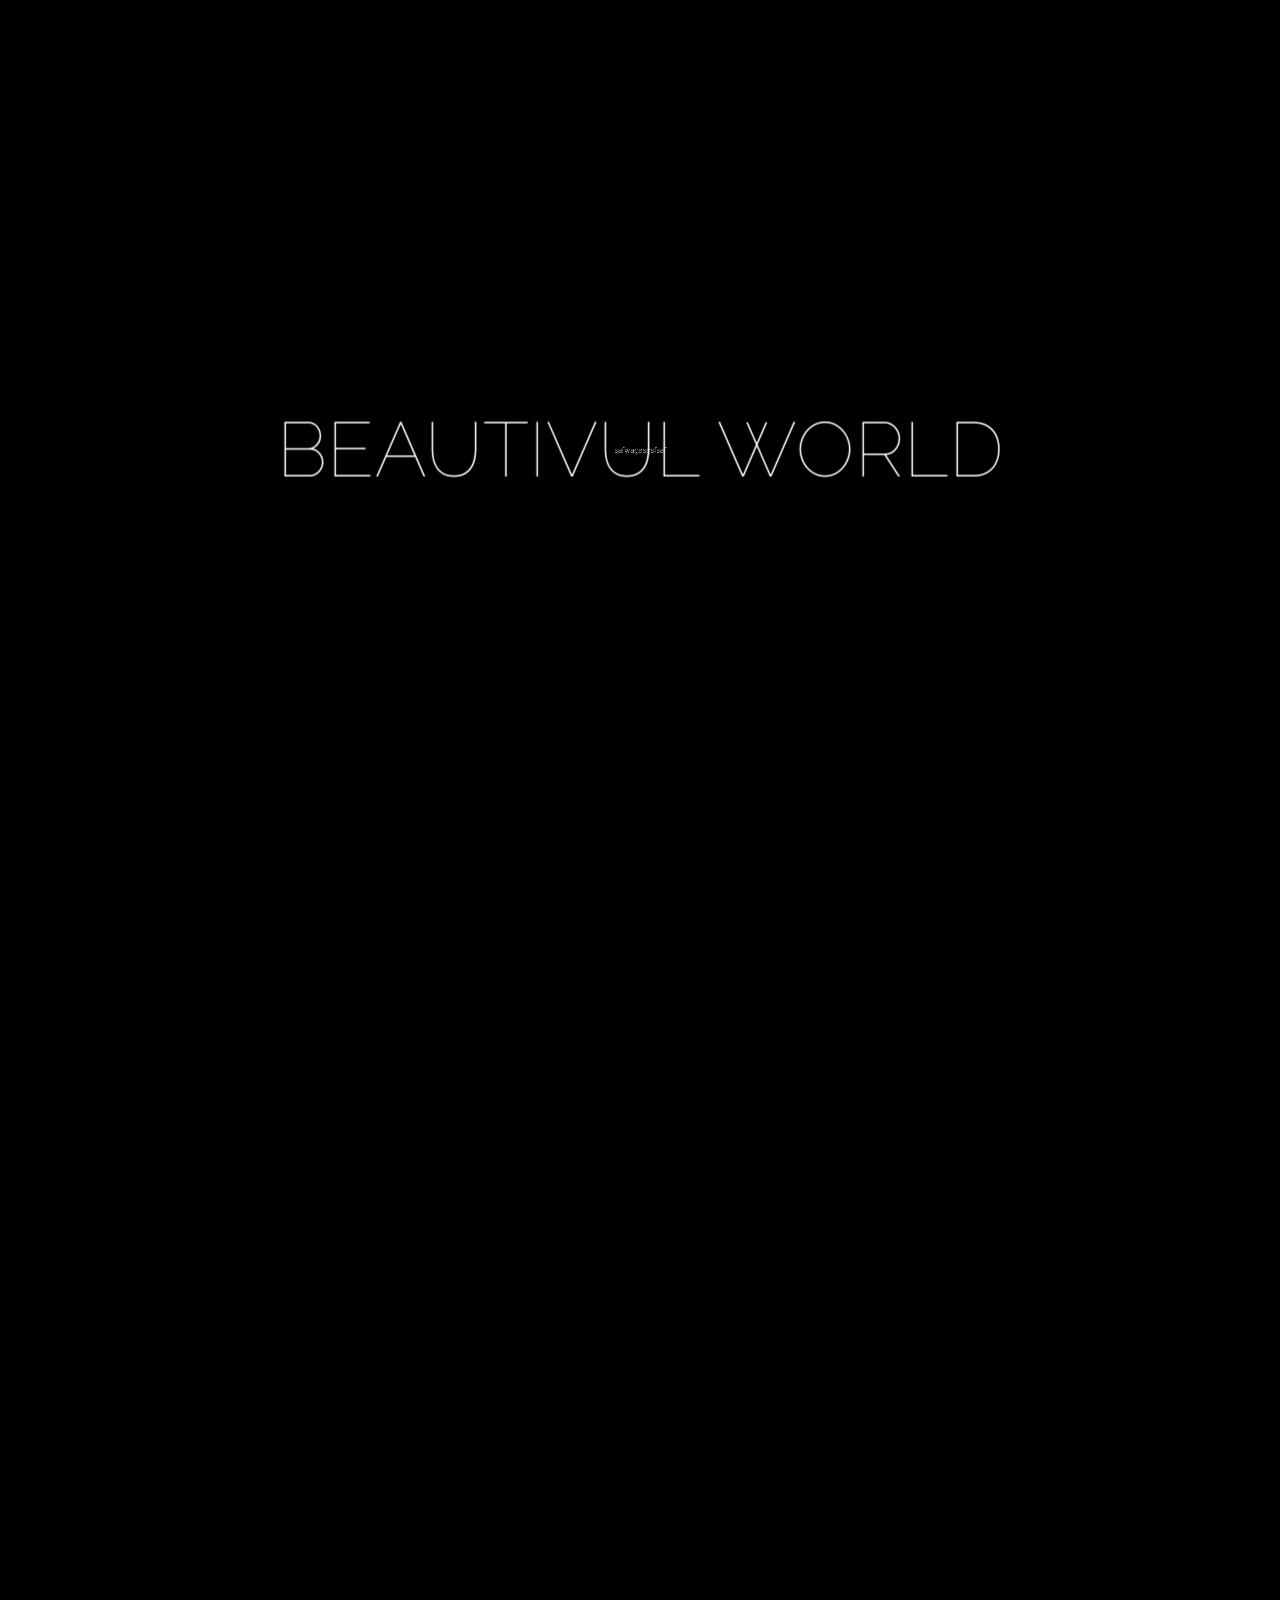
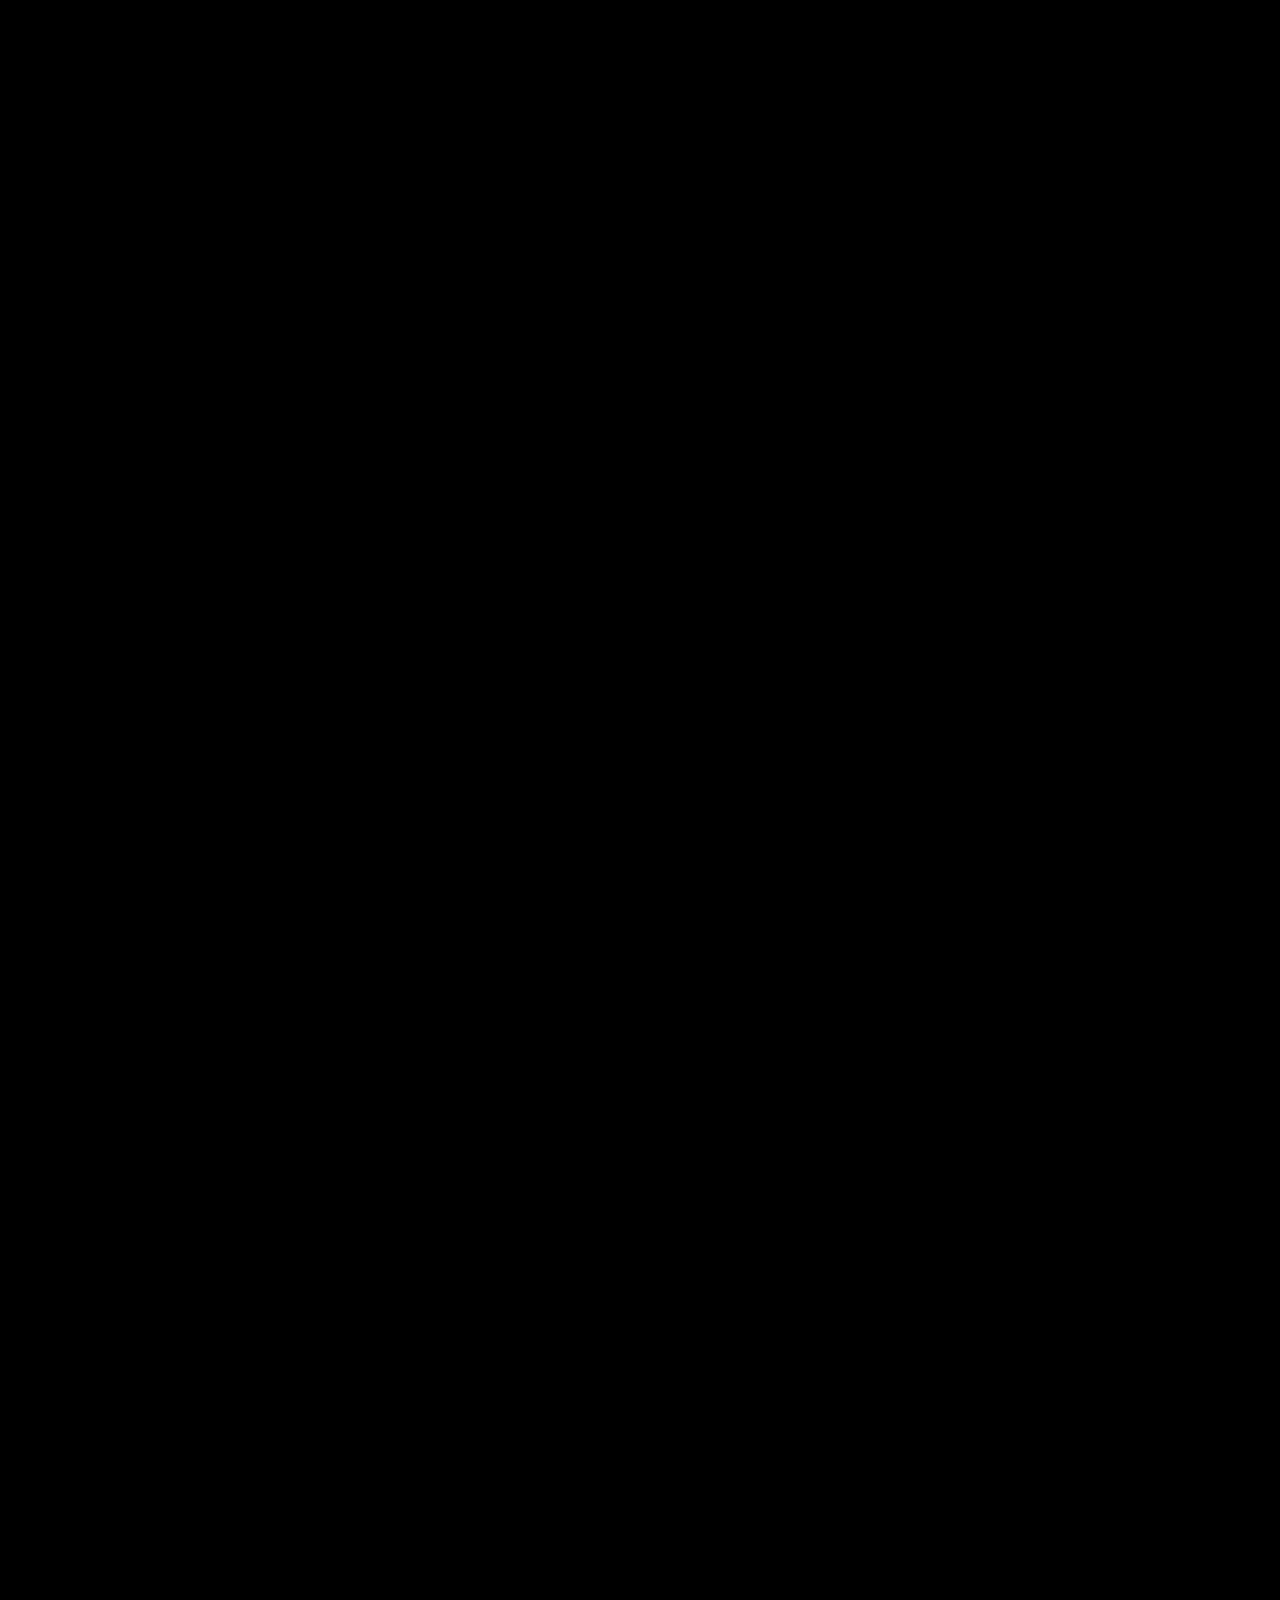
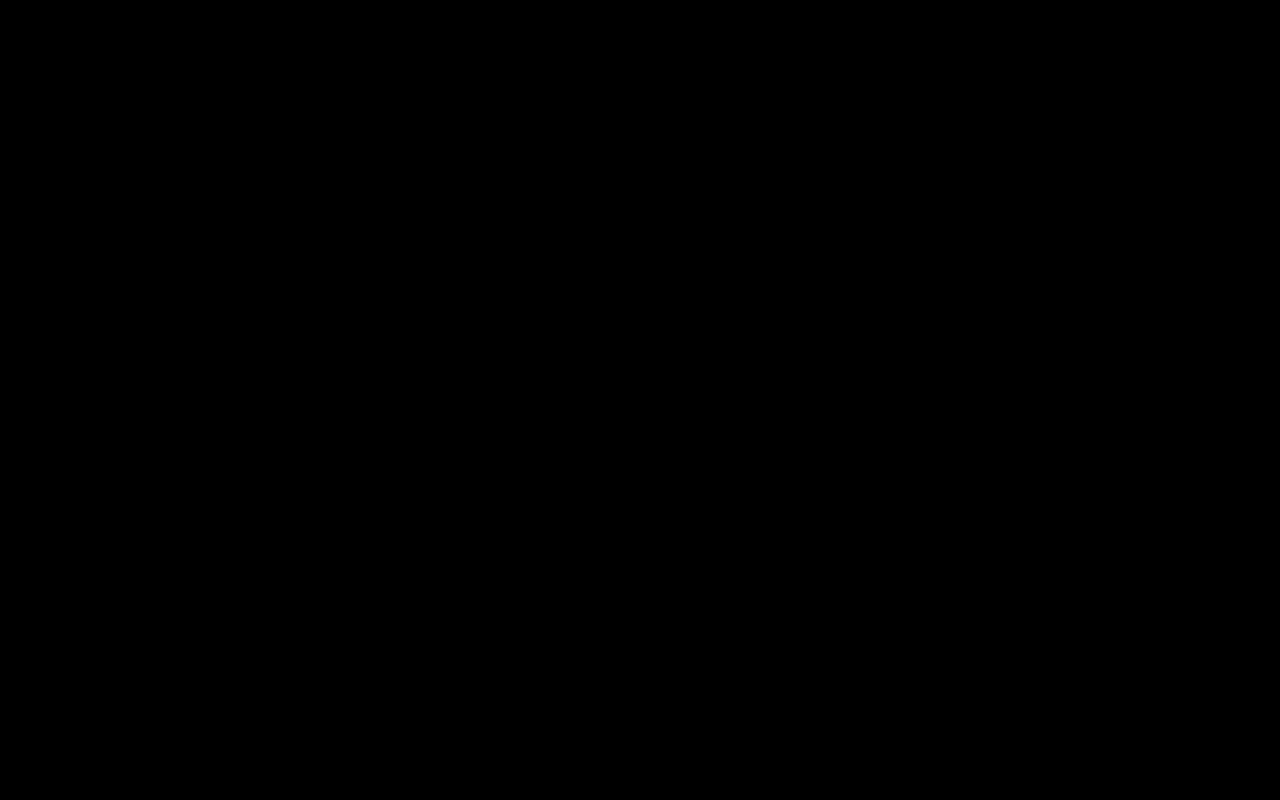
==== index.html @ 1deb2e19 "add" ====
<!doctype html>
<html lang="en">
  <head>
    <meta charset="UTF-8" />
    <meta name="viewport" content="width=device-width, initial-scale=1.0" />
    <title>Document</title>
    <link rel="stylesheet" href="/css/style.css" />
    <script src="/js/index.js" defer></script>
  </head>
  <body>
    <div class="container">
      <section class="gallery">
        <div class="frame">
          <div class="frame_content">
            <h2>Beautivul World</h2>
          </div>
        </div>
        <div class="frame">
          <div class="frame_content">
           <div class="frame_media frame-media_left" style="background-image: url(images/1.jpg)"></div>
          </div>
        </div>
        <div class="frame">safwagasgsfsaf</div>
      </section>
    </div>
  </body>
</html>
---- css/style.css ----
* {
  margin: 0;
  padding: 0;
  box-sizing: border-box;
}

:root {
  --index: calc(1vw + 1vh);
  --gatter: 30px;
  --side-small: 26px;
  --sizebig: 36px;
  --depth: 4000px;
  --transition: 0.75s cubic-bezier(0.075, 0.5, 0, 1);
}
h1,
h2,
h3,
h4 {
  font-weight: 100;
  text-transform: uppercase;
}
@font-face {
  font-family: raleway_c;
  src: url(../fonts/raleway-v22-cyrillic-300.woff2);
  font-weight: 300;
}
@font-face {
  font-family: raleway_c;
  src: url(../fonts/raleway-v22-cyrillic-100.woff2);
  font-weight: 100;
}
body {
  background-color: #000;
  color: white;
  font-size: calc(var(--index) * 0.8);
  font-family: raleway_c, sans-serif;
  line-height: 1.75;
  height: var(--depth);
  font-weight: 300;
}

.container {
  width: 100%;
  height: 100%;
  position: fixed;
  perspective: 1500px;
}

.gallery {
  transform-style: preserve-3d;
  height: 100%;
}

.frame {
  position: absolute;
  display: flex;
  justify-content: center;
  align-items: center;
  width: 100%;
  height: 100%;
  transition: var(--transition) 0.75 ease;
  will-change: transform;
  transform-style: preserve-3d;
}

.frame h2 {
  text-align: center;
  font-size: calc(var(--index) * 3.3);
}

.frame_media {
  position: relative;
  width: calc(var(--index) * var(--side-small));
  height: calc(var(--index) * var(--side-big));
  background-position: center;
  background-size: cover;
}
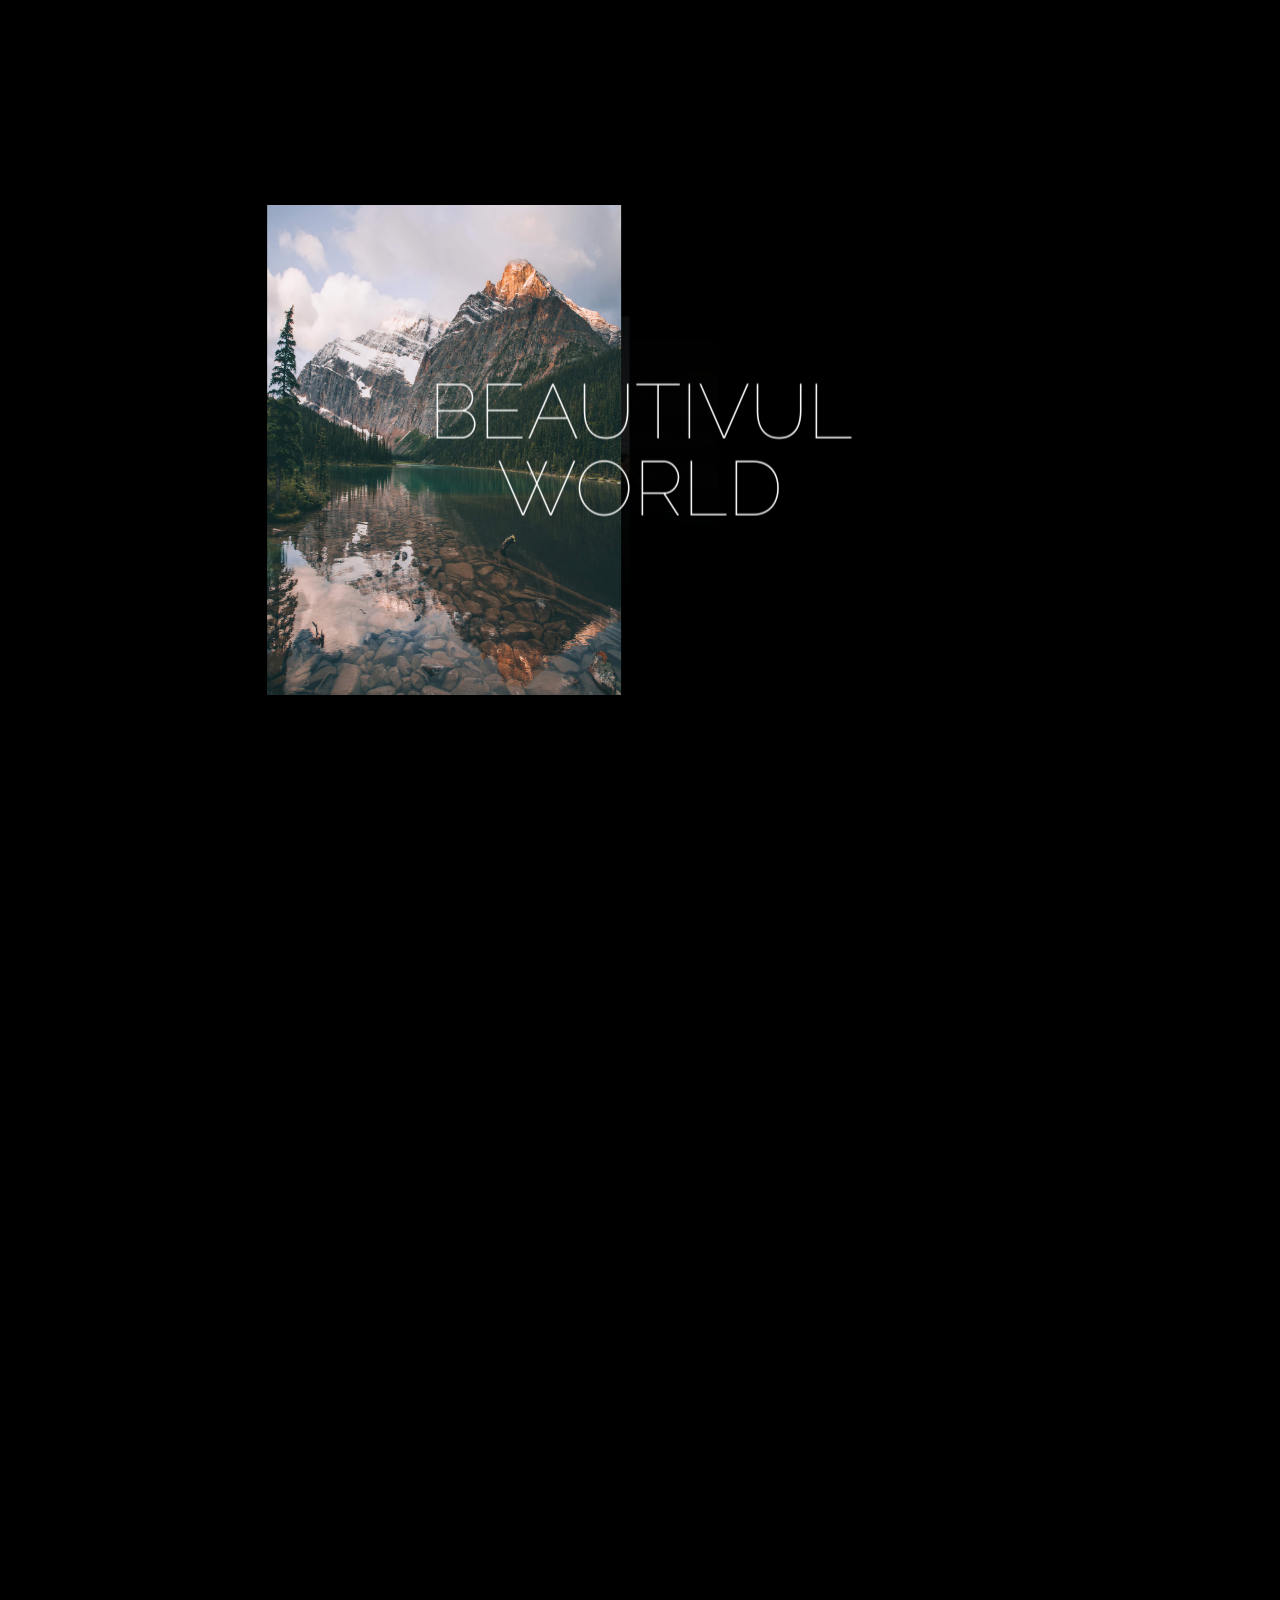
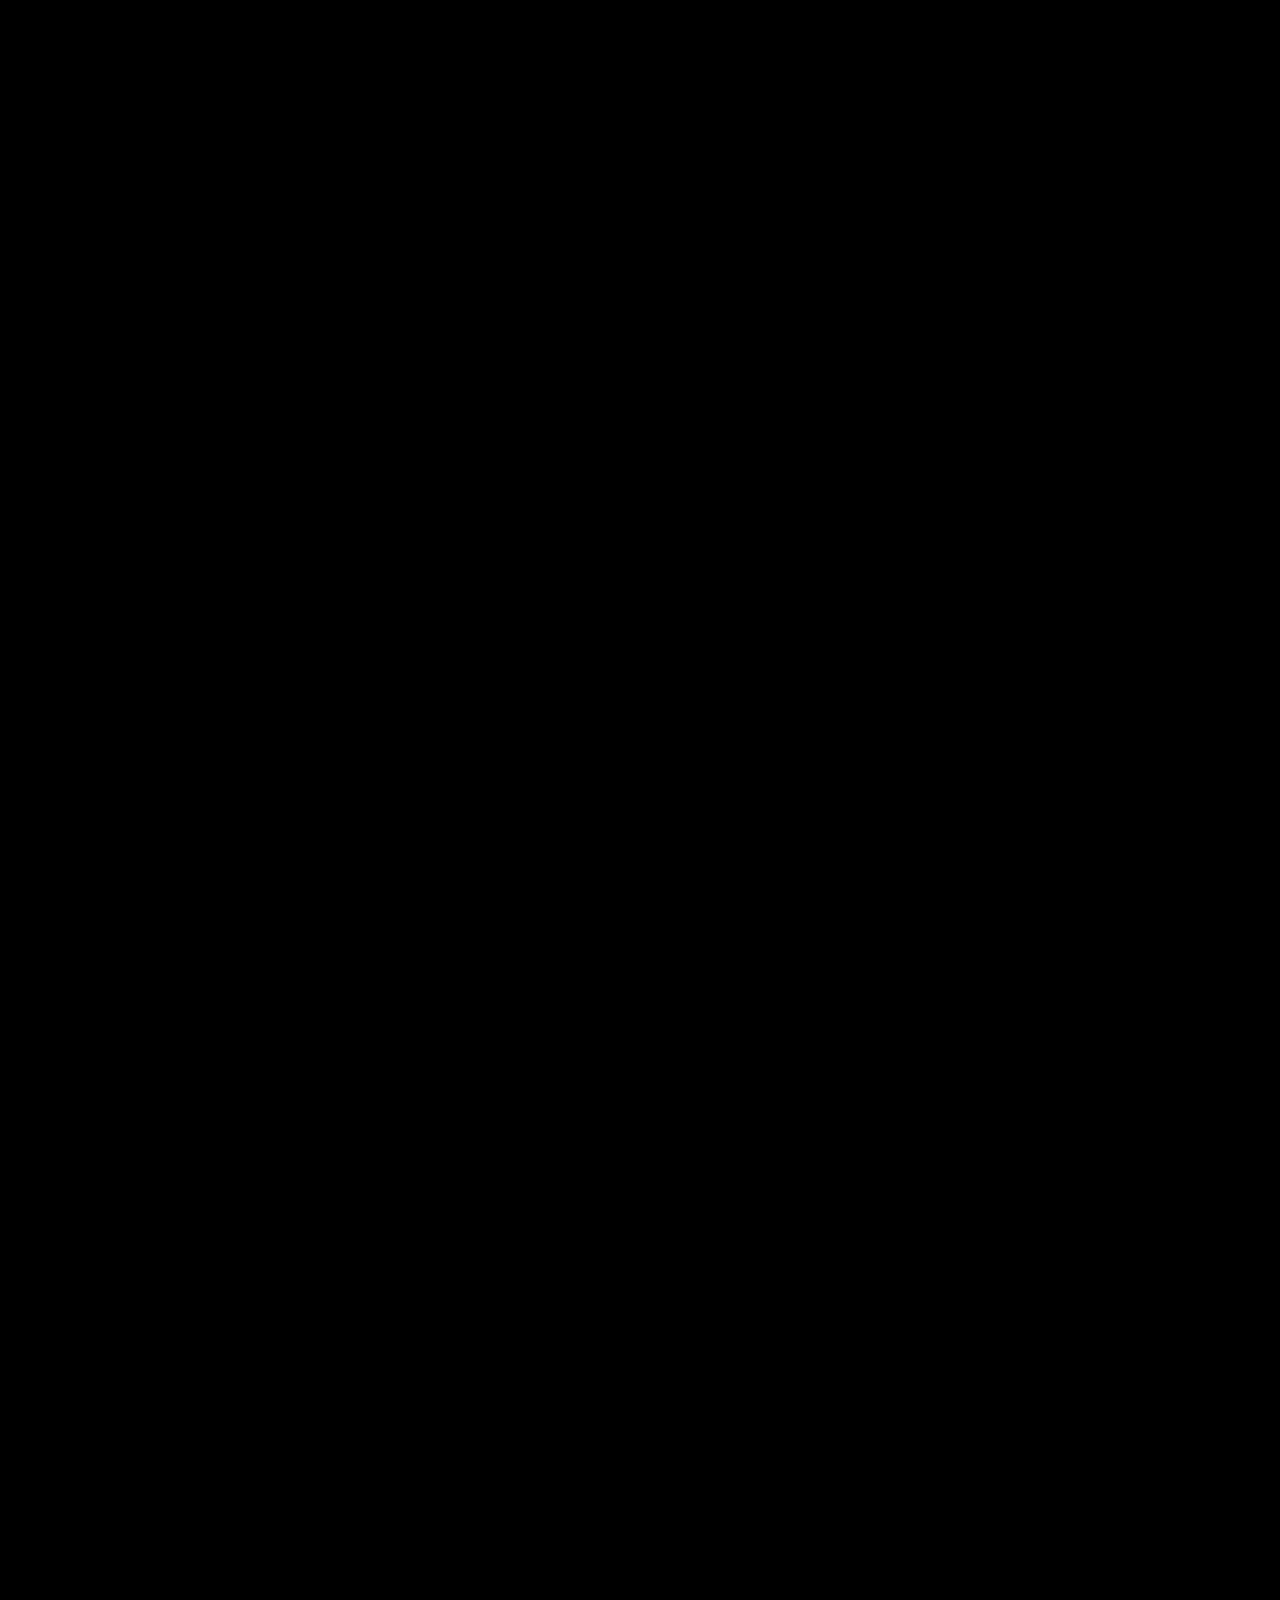
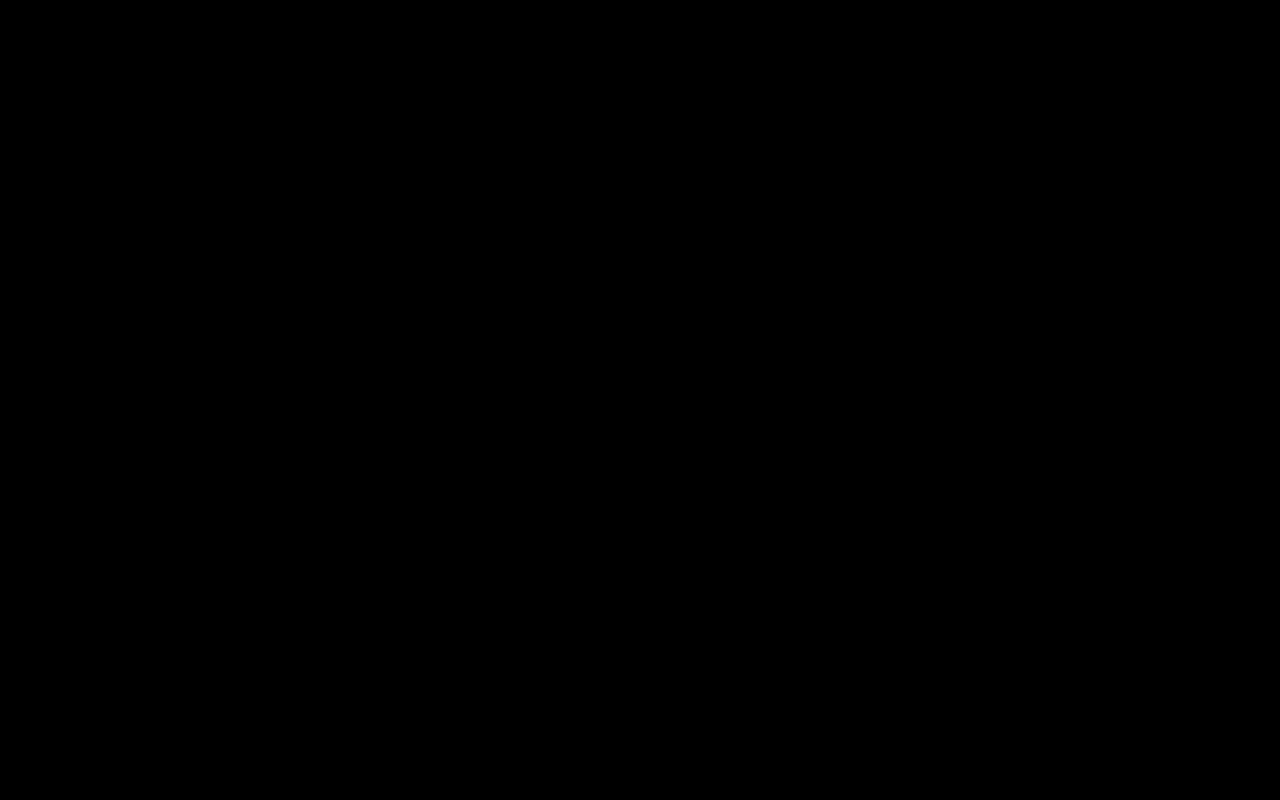
==== commit 72c3fb87: "фвв" ====
--- a/index.html
+++ b/index.html
@@ -17,10 +17,41 @@
         </div>
         <div class="frame">
           <div class="frame_content">
-           <div class="frame_media frame-media_left" style="background-image: url(images/1.jpg)"></div>
+            <div
+              class="frame-media frame-media-left"
+              style="background-image: url(/images/1.jpg)"
+            ></div>
           </div>
         </div>
-        <div class="frame">safwagasgsfsaf</div>
+
+        <div class="frame frame-bg">
+          <div class="frame_content">
+            <video
+              class="frame-media frame-media-right"
+              src="media/video_optimized.mp4"
+              autoplay
+              loop
+              muted
+            ></video>
+          </div>
+        </div>
+
+        <div class="frame frame-bg">
+          <div class="frame_content">
+            <div
+              class="frame-media frame-media-left"
+              style="background-image: url(/images/2.jpg)"
+            ></div>
+          </div>
+        </div>
+        <div class="frame">
+          <div class="frame_content">
+            <div
+              class="frame-media"
+              style="background-image: url(/images/3.jpg)"
+            ></div>
+          </div>
+        </div>
       </section>
     </div>
   </body>
--- a/css/style.css
+++ b/css/style.css
@@ -6,9 +6,9 @@
 
 :root {
   --index: calc(1vw + 1vh);
-  --gatter: 30px;
-  --side-small: 26px;
-  --sizebig: 36px;
+  --gutter: 30px;
+  --side-small: 26;
+  --side-big: 36;
   --depth: 4000px;
   --transition: 0.75s cubic-bezier(0.075, 0.5, 0, 1);
 }
@@ -52,13 +52,15 @@
 }
 
 .frame {
+  width: 100%;
+  height: 100%;
   position: absolute;
   display: flex;
+  align-items: center;
   justify-content: center;
-  align-items: center;
-  width: 100%;
-  height: 100%;
-  transition: var(--transition) 0.75 ease;
+  transition:
+    var(--transition),
+    opacity 0.75s ease;
   will-change: transform;
   transform-style: preserve-3d;
 }
@@ -66,12 +68,36 @@
 .frame h2 {
   text-align: center;
   font-size: calc(var(--index) * 3.3);
+  width: min-content;
+  line-height: 1;
 }
 
-.frame_media {
+.frame-media {
   position: relative;
   width: calc(var(--index) * var(--side-small));
   height: calc(var(--index) * var(--side-big));
   background-position: center;
   background-size: cover;
 }
+
+.frame-media-left {
+  right: calc(var(--side-small) / 2 * var(--index) + var(--gutter));
+}
+
+.frame-media-right {
+  left: calc(var(--side-small) / 2 * var(--index) + var(--gutter));
+}
+
+video.frame-media {
+  width: calc(var(--index) * var(--side-big));
+  height: calc(var(--index) * var(--side-small));
+}
+video.frame-media-right {
+  left: calc(var(--side-big) / 2 * var(--index) + var(--gutter));
+}
+video.frame-media-left {
+  right: calc(var(--side-big) / 2 * var(--index) + var(--gutter));
+}
+.frame-bg {
+  background-color: rgb(0 0 0 / 0.9);
+}
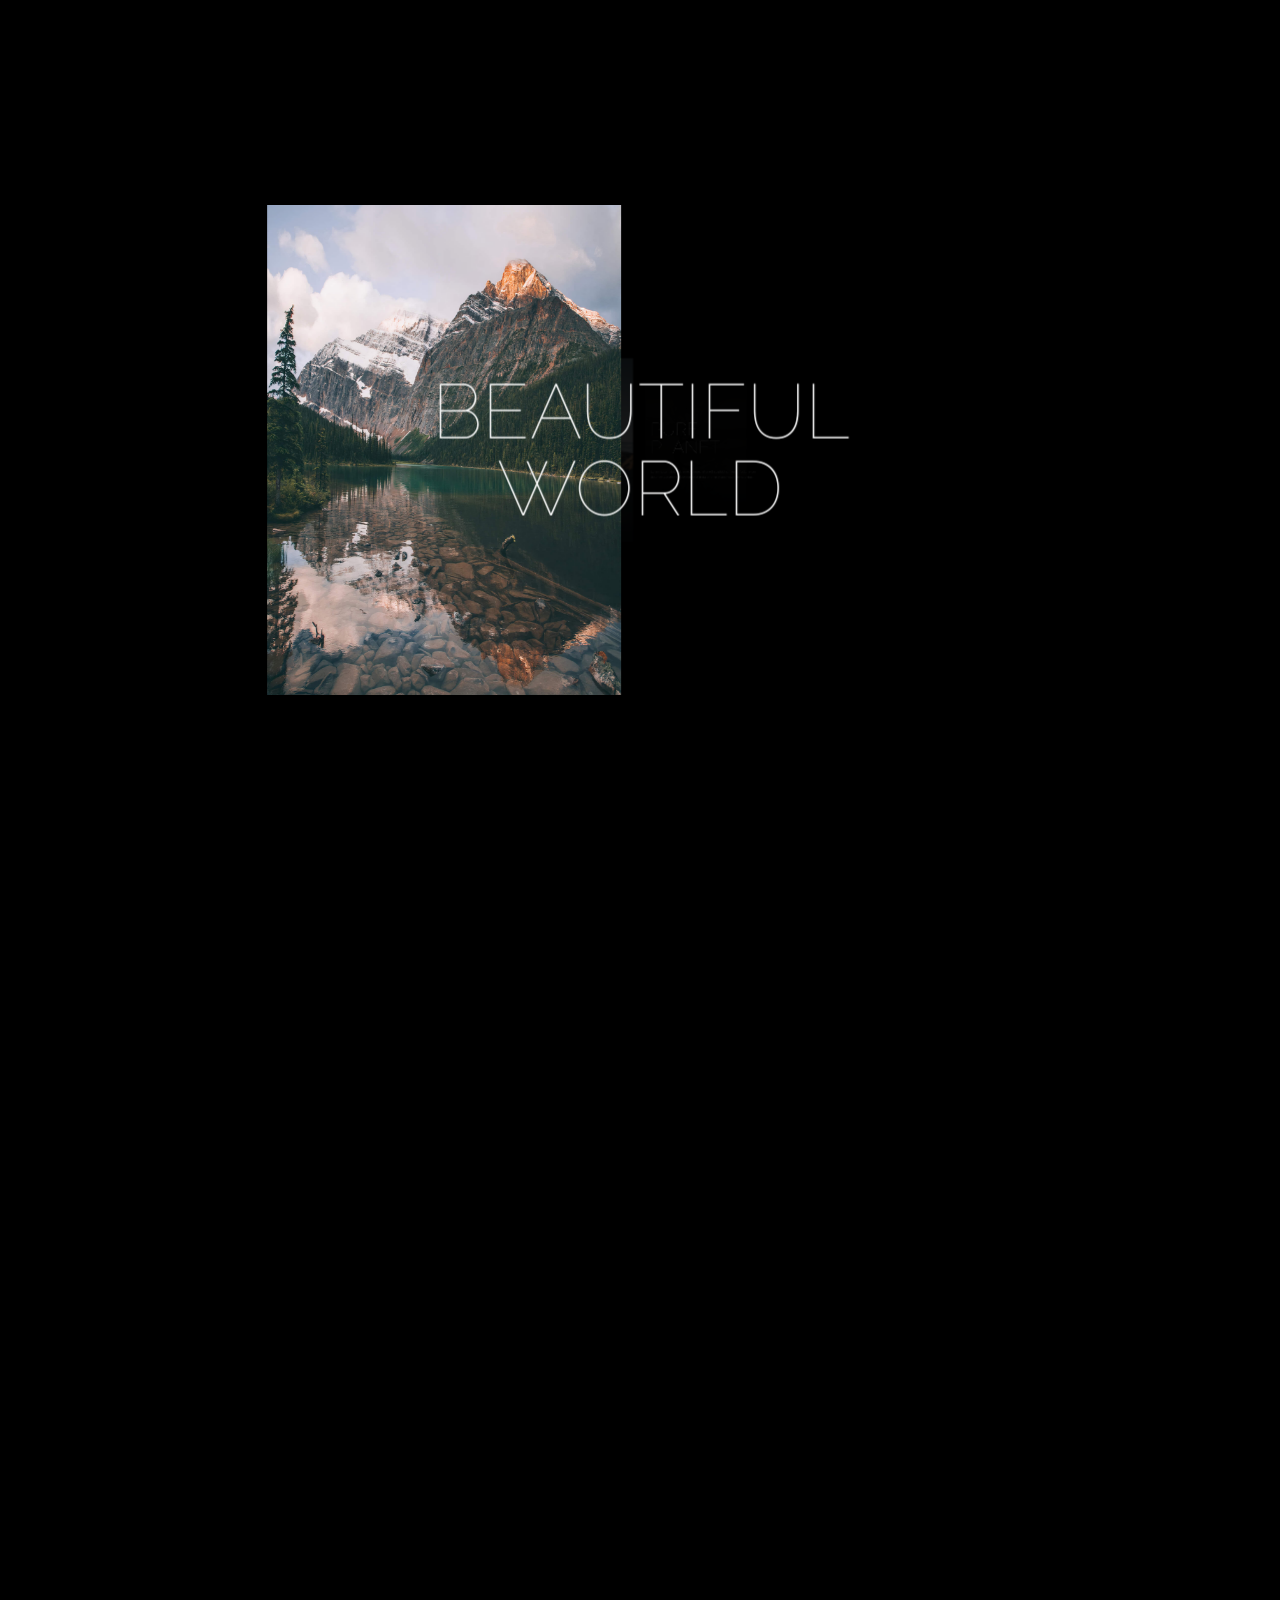
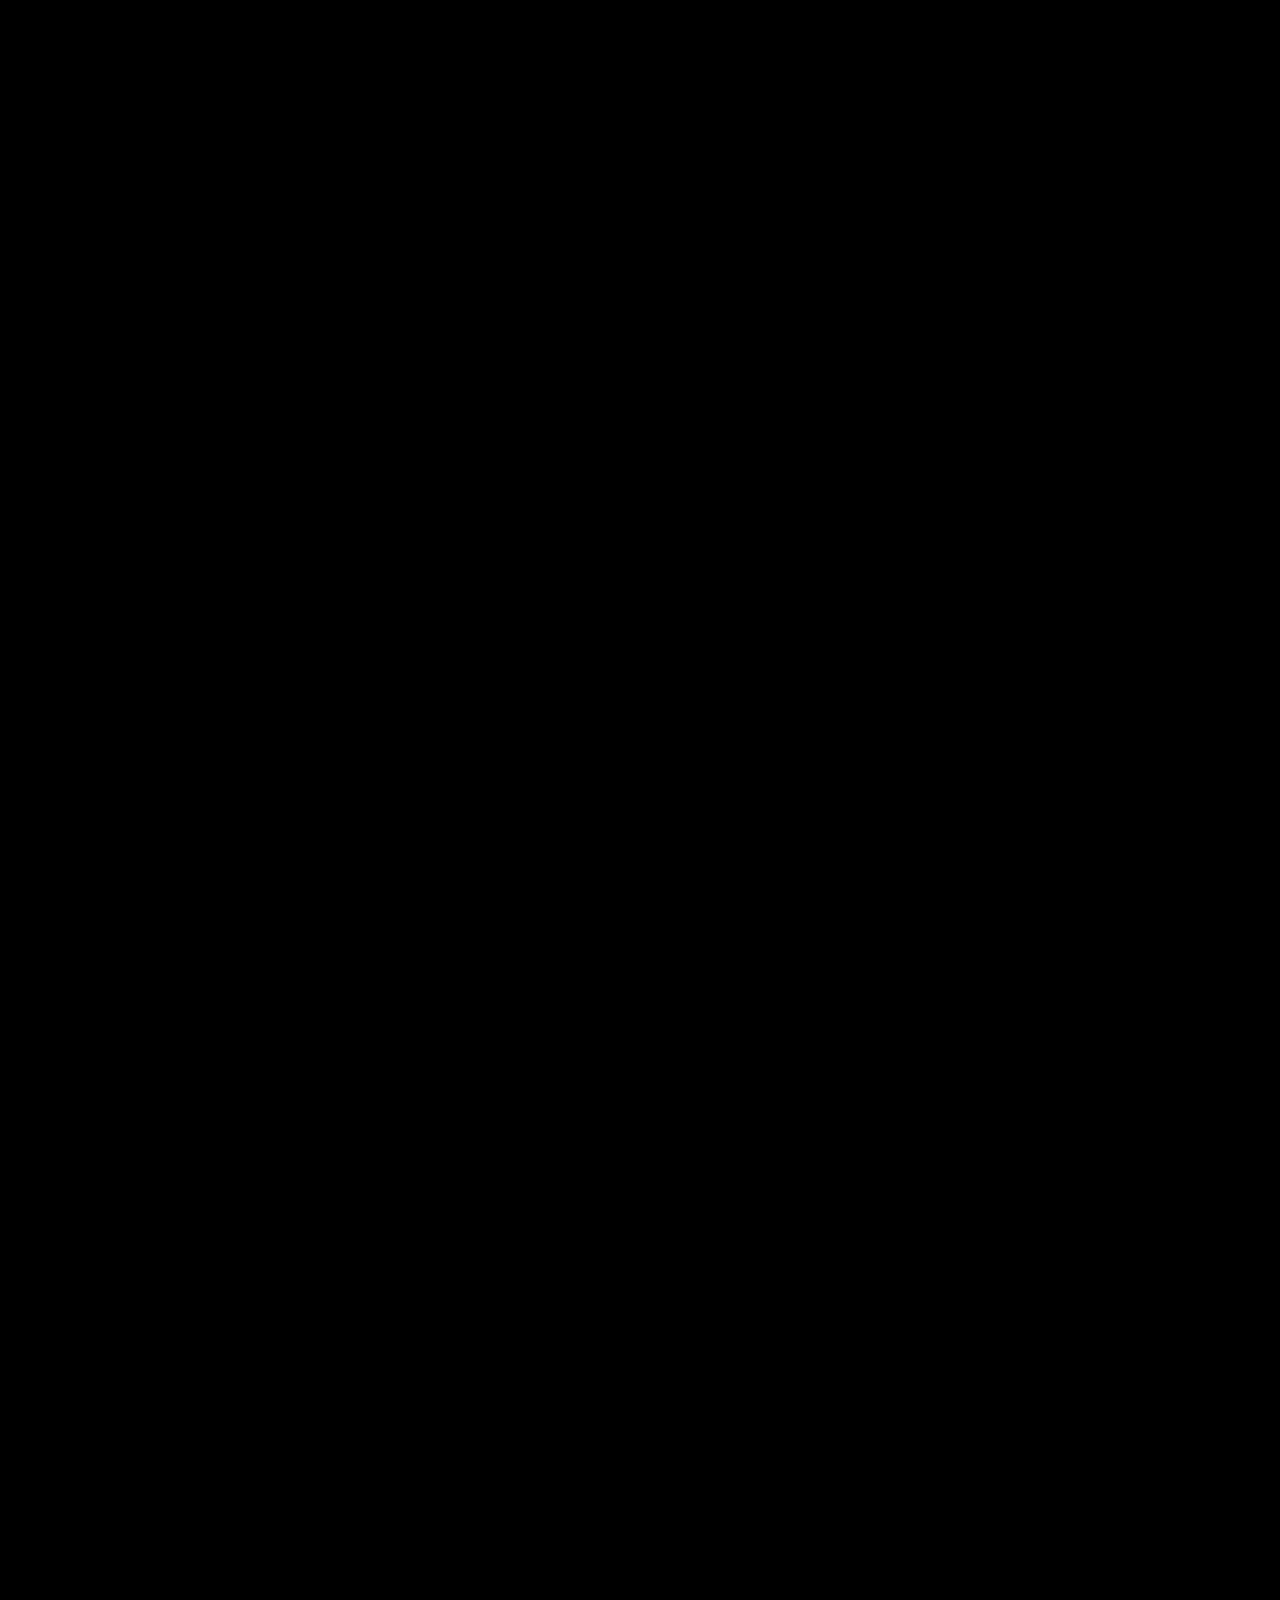
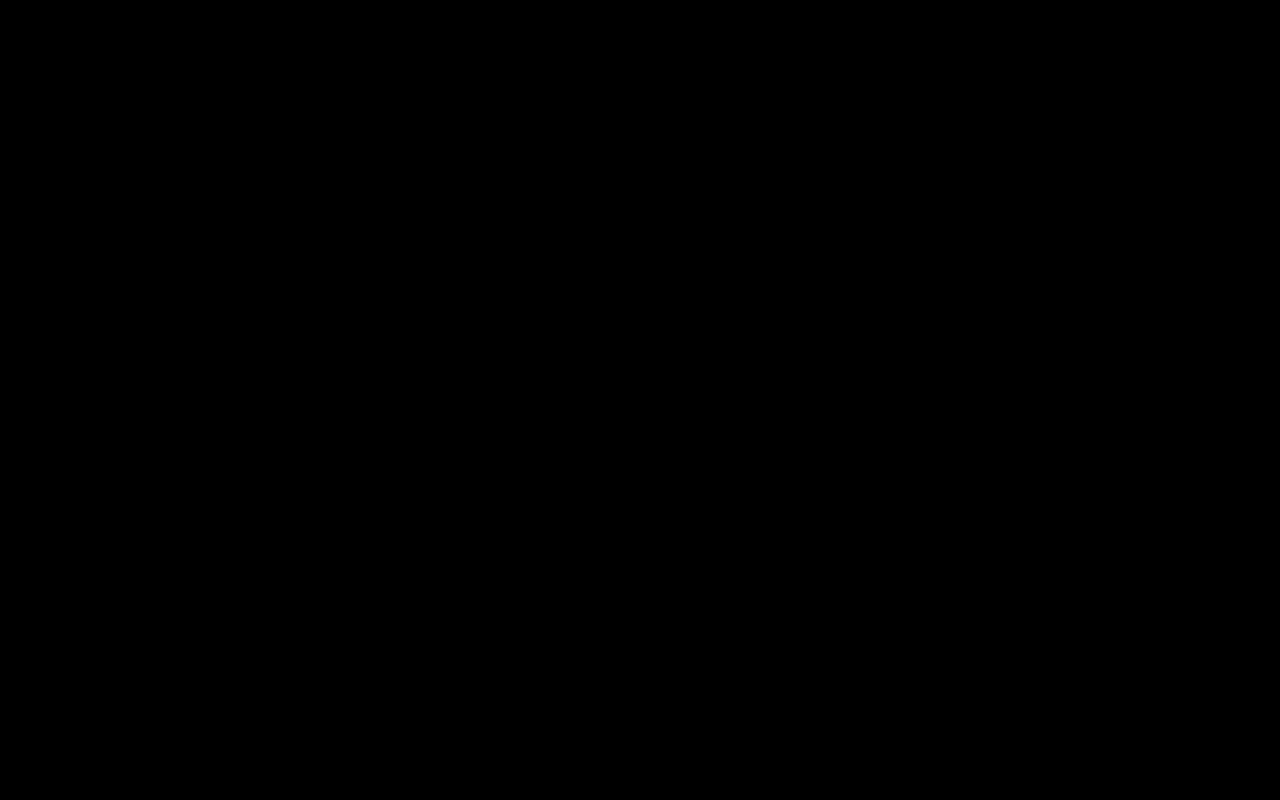
==== commit 34b3d46e: "add" ====
--- a/index.html
+++ b/index.html
@@ -11,21 +11,22 @@
     <div class="container">
       <section class="gallery">
         <div class="frame">
-          <div class="frame_content">
-            <h2>Beautivul World</h2>
+          <div class="frame-content">
+            <h2>Beautiful World</h2>
           </div>
         </div>
+
         <div class="frame">
-          <div class="frame_content">
+          <div class="frame-content">
             <div
               class="frame-media frame-media-left"
-              style="background-image: url(/images/1.jpg)"
+              style="background-image: url(images/1.jpg)"
             ></div>
           </div>
         </div>
 
         <div class="frame frame-bg">
-          <div class="frame_content">
+          <div class="frame-content">
             <video
               class="frame-media frame-media-right"
               src="media/video_optimized.mp4"
@@ -36,21 +37,102 @@
           </div>
         </div>
 
+        <div class="frame"></div>
+
+        <div class="frame">
+          <div class="frame-content text-right">
+            <h3>Pure planet</h3>
+            <p>
+              Lorem ipsum dolor sit amet, consectetur elit adipisicing. Nemo
+              fugit, rerum dolorem assumenda consequatur dicta error iure
+              laboriosam temporibus.
+            </p>
+          </div>
+        </div>
+
         <div class="frame frame-bg">
-          <div class="frame_content">
+          <div class="frame-content">
             <div
               class="frame-media frame-media-left"
-              style="background-image: url(/images/2.jpg)"
+              style="background-image: url(images/2.jpg)"
             ></div>
           </div>
         </div>
-        <div class="frame">
-          <div class="frame_content">
+
+        <div class="frame"></div>
+
+        <div class="frame frame-bg">
+          <div class="frame-content">
             <div
-              class="frame-media"
-              style="background-image: url(/images/3.jpg)"
+              class="frame-media frame-media-right"
+              style="background-image: url(images/3.jpg)"
             ></div>
           </div>
+        </div>
+
+        <div class="frame"></div>
+
+        <div class="frame">
+          <div class="frame-content text-left">
+            <h3>Ask the Mountains</h3>
+            <p>
+              Lorem ipsum dolor sit amet, consectetur elit. Rerum dolorem
+              assumenda consequatur dicta error iure laboriosam temporibus omnis
+              quae eaque aliquam esse unde accusamus dolores non soluta.
+            </p>
+          </div>
+        </div>
+
+        <div class="frame frame-bg">
+          <div class="frame-content">
+            <div
+              class="frame-media frame-media-right"
+              style="background-image: url(images/4.jpg)"
+            ></div>
+          </div>
+        </div>
+
+        <div class="frame">
+          <div class="frame-content">
+            <video
+              class="frame-media frame-media-left"
+              src="media/video_optimized.mp4"
+              autoplay
+              loop
+              muted
+            ></video>
+          </div>
+        </div>
+
+        <div class="frame"></div>
+        <div class="frame"></div>
+
+        <div class="frame frame-bg">
+          <div class="frame-content">
+            <div
+              class="frame-media frame-media-right"
+              style="background-image: url(images/5.jpg)"
+            ></div>
+          </div>
+        </div>
+
+        <div class="frame frame-bg">
+          <div class="frame-content">
+            <video
+              class="frame-media"
+              src="media/video_optimized.mp4"
+              autoplay
+              loop
+              muted
+            ></video>
+          </div>
+        </div>
+
+        <div class="frame"></div>
+        <div class="frame"></div>
+
+        <div class="frame">
+          <div class="frame-content">© Denis Daniv</div>
         </div>
       </section>
     </div>
--- a/css/style.css
+++ b/css/style.css
@@ -18,6 +18,8 @@
 h4 {
   font-weight: 100;
   text-transform: uppercase;
+  width: min-content;
+  line-height: 1;
 }
 @font-face {
   font-family: raleway_c;
@@ -68,8 +70,6 @@
 .frame h2 {
   text-align: center;
   font-size: calc(var(--index) * 3.3);
-  width: min-content;
-  line-height: 1;
 }
 
 .frame-media {
@@ -101,3 +101,23 @@
 .frame-bg {
   background-color: rgb(0 0 0 / 0.9);
 }
+
+.text-right > * {
+  position: relative;
+  left: 18vw;
+}
+
+.text-left {
+  position: relative;
+  right: 18vw;
+}
+
+.frame h3 {
+  font-size: calc(var(--index) * 3);
+}
+
+.frame p {
+  font-size: calc(var(--index) * 0.5);
+  margin-top: 5vh;
+  max-width: 30vw;
+}
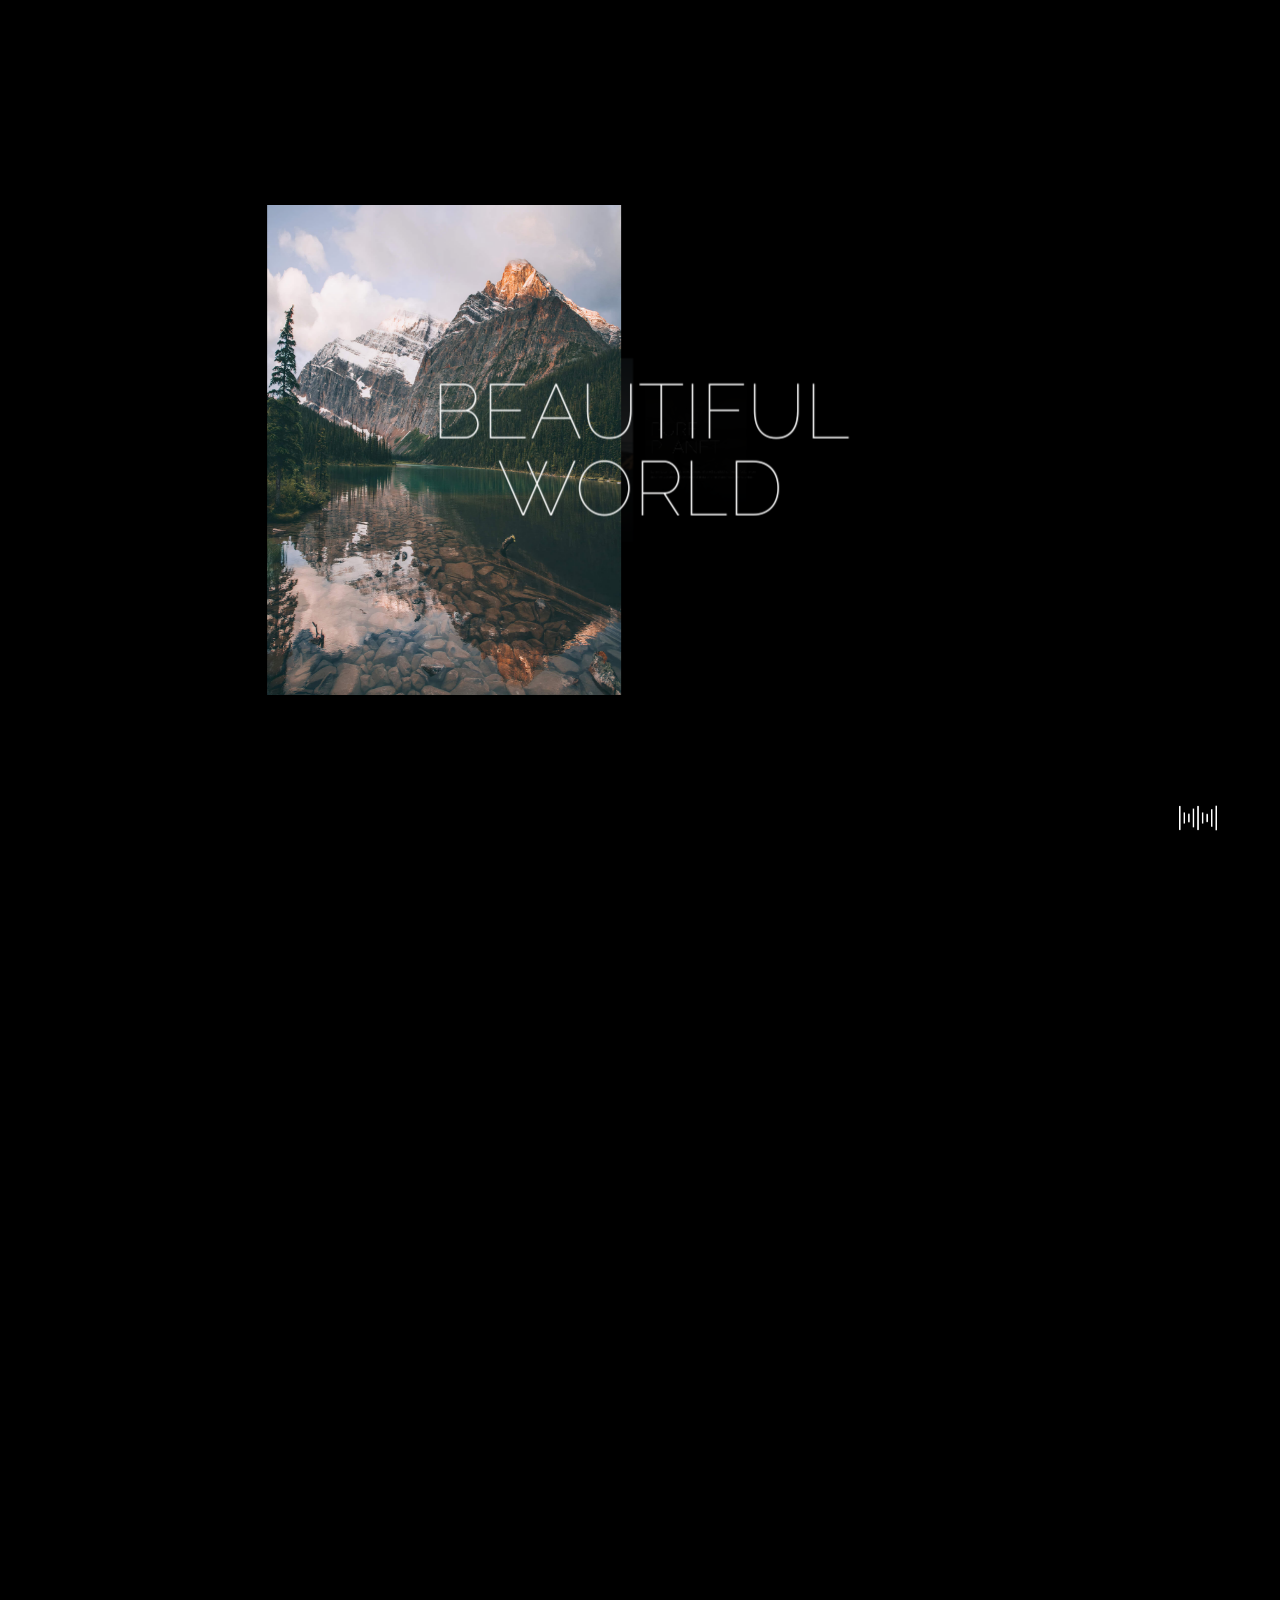
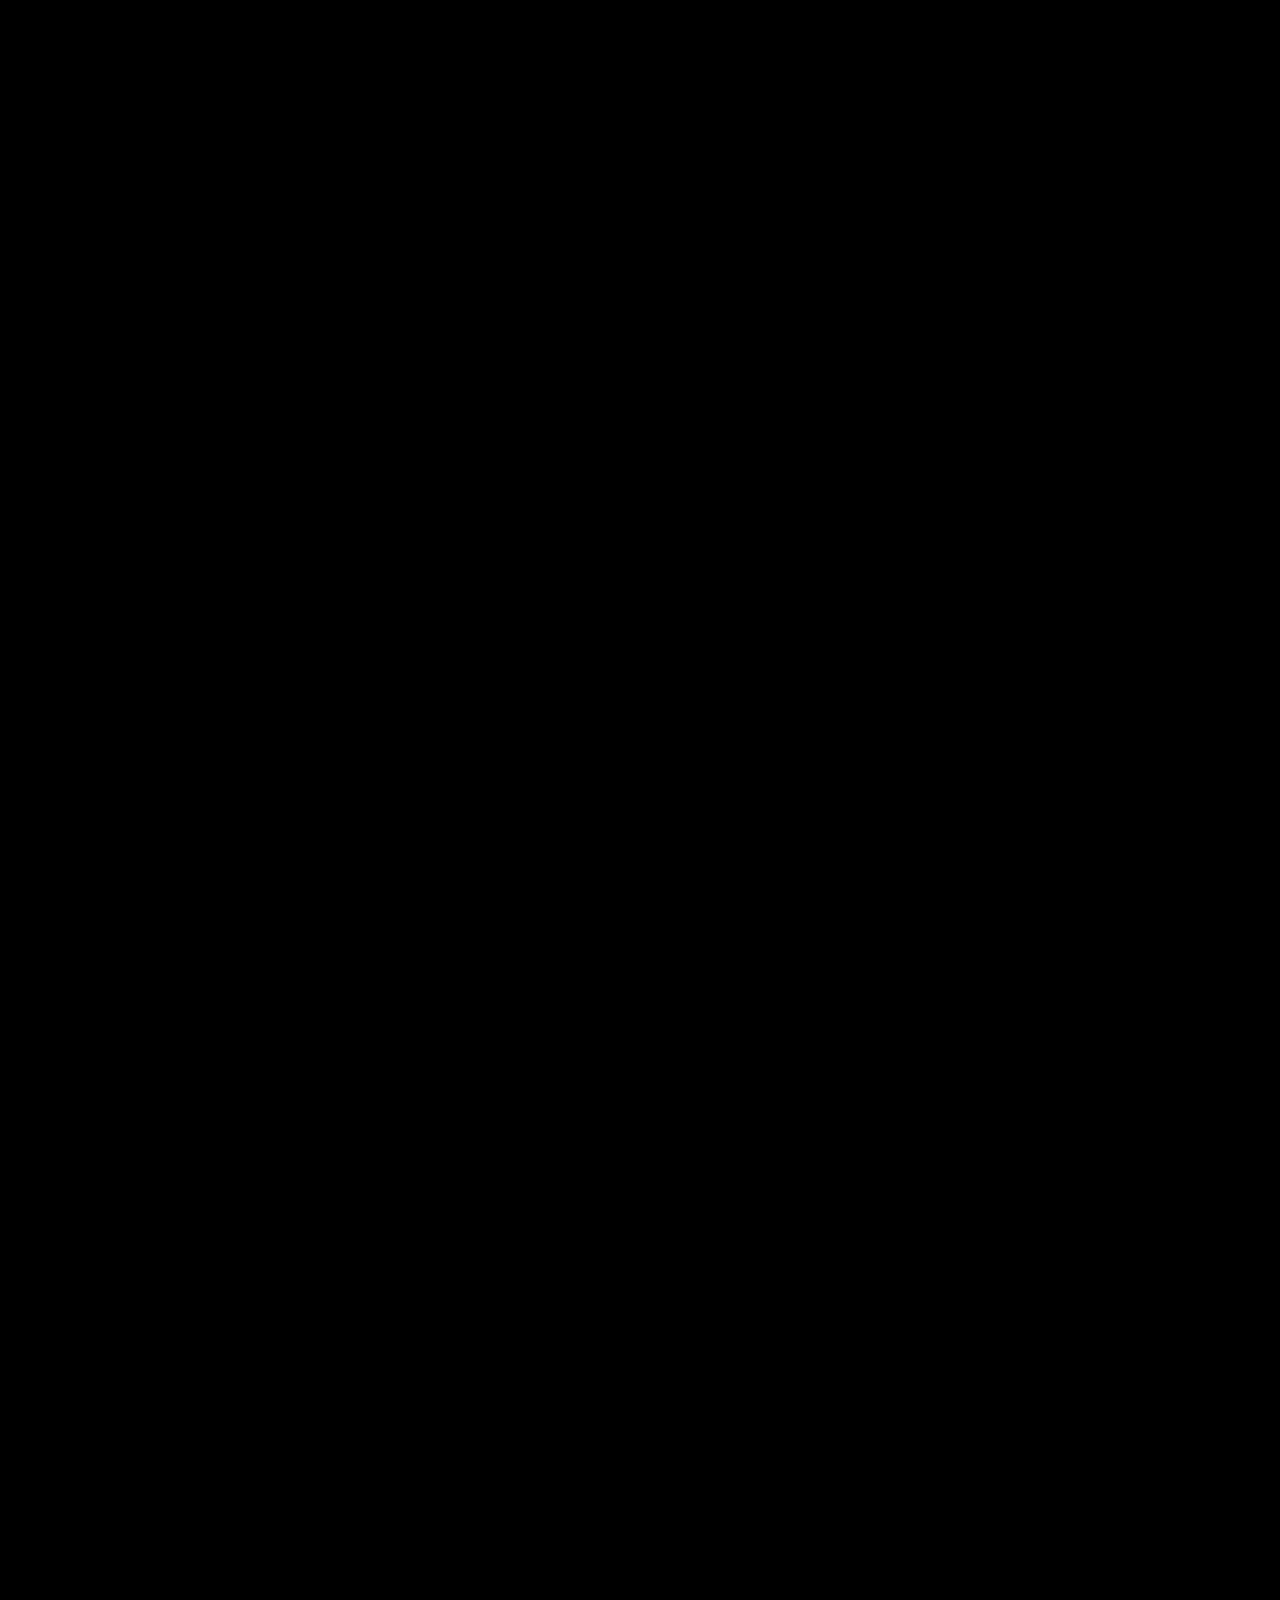
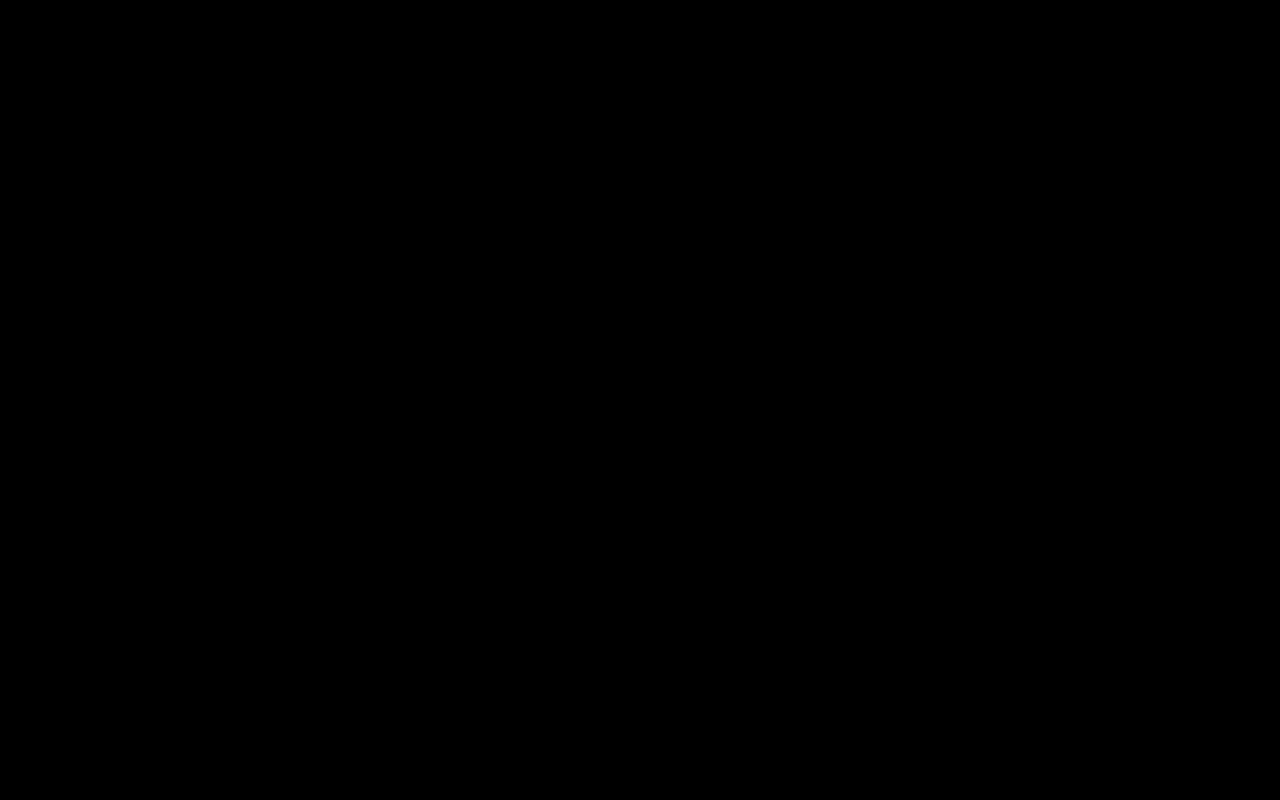
==== commit fa47a1ad: "add" ====
--- a/index.html
+++ b/index.html
@@ -4,8 +4,8 @@
     <meta charset="UTF-8" />
     <meta name="viewport" content="width=device-width, initial-scale=1.0" />
     <title>Document</title>
-    <link rel="stylesheet" href="/css/style.css" />
-    <script src="/js/index.js" defer></script>
+    <link rel="stylesheet" href="./css/style.css" />
+    <script src="./js/index.js" defer></script>
   </head>
   <body>
     <div class="container">
@@ -19,6 +19,7 @@
         <div class="frame">
           <div class="frame-content">
             <div
+              loading="lazy"
               class="frame-media frame-media-left"
               style="background-image: url(images/1.jpg)"
             ></div>
@@ -30,6 +31,7 @@
             <video
               class="frame-media frame-media-right"
               src="media/video_optimized.mp4"
+              loading="lazy"
               autoplay
               loop
               muted
@@ -53,6 +55,7 @@
         <div class="frame frame-bg">
           <div class="frame-content">
             <div
+              loading="lazy"
               class="frame-media frame-media-left"
               style="background-image: url(images/2.jpg)"
             ></div>
@@ -64,6 +67,7 @@
         <div class="frame frame-bg">
           <div class="frame-content">
             <div
+              loading="lazy"
               class="frame-media frame-media-right"
               style="background-image: url(images/3.jpg)"
             ></div>
@@ -86,6 +90,7 @@
         <div class="frame frame-bg">
           <div class="frame-content">
             <div
+              loading="lazy"
               class="frame-media frame-media-right"
               style="background-image: url(images/4.jpg)"
             ></div>
@@ -97,6 +102,7 @@
             <video
               class="frame-media frame-media-left"
               src="media/video_optimized.mp4"
+              loading="lazy"
               autoplay
               loop
               muted
@@ -110,6 +116,7 @@
         <div class="frame frame-bg">
           <div class="frame-content">
             <div
+              loading="lazy"
               class="frame-media frame-media-right"
               style="background-image: url(images/5.jpg)"
             ></div>
@@ -121,6 +128,7 @@
             <video
               class="frame-media"
               src="media/video_optimized.mp4"
+              loading="lazy"
               autoplay
               loop
               muted
@@ -136,5 +144,11 @@
         </div>
       </section>
     </div>
+    <img
+      class="soundbutton paused"
+      src="./images/sound.gif"
+      alt="button_audio"
+    />
+    <audio class="audio" src="./media/ambient.mp3"></audio>
   </body>
 </html>
--- a/css/style.css
+++ b/css/style.css
@@ -121,3 +121,17 @@
   margin-top: 5vh;
   max-width: 30vw;
 }
+
+.soundbutton {
+  position: fixed;
+  bottom: 7vh;
+  right: 7vh;
+  cursor: pointer;
+  width: 38px;
+  transition: 0.25s ease;
+  opacity: 0.25;
+}
+
+.soundbutton.paused {
+  opacity: 1;
+}
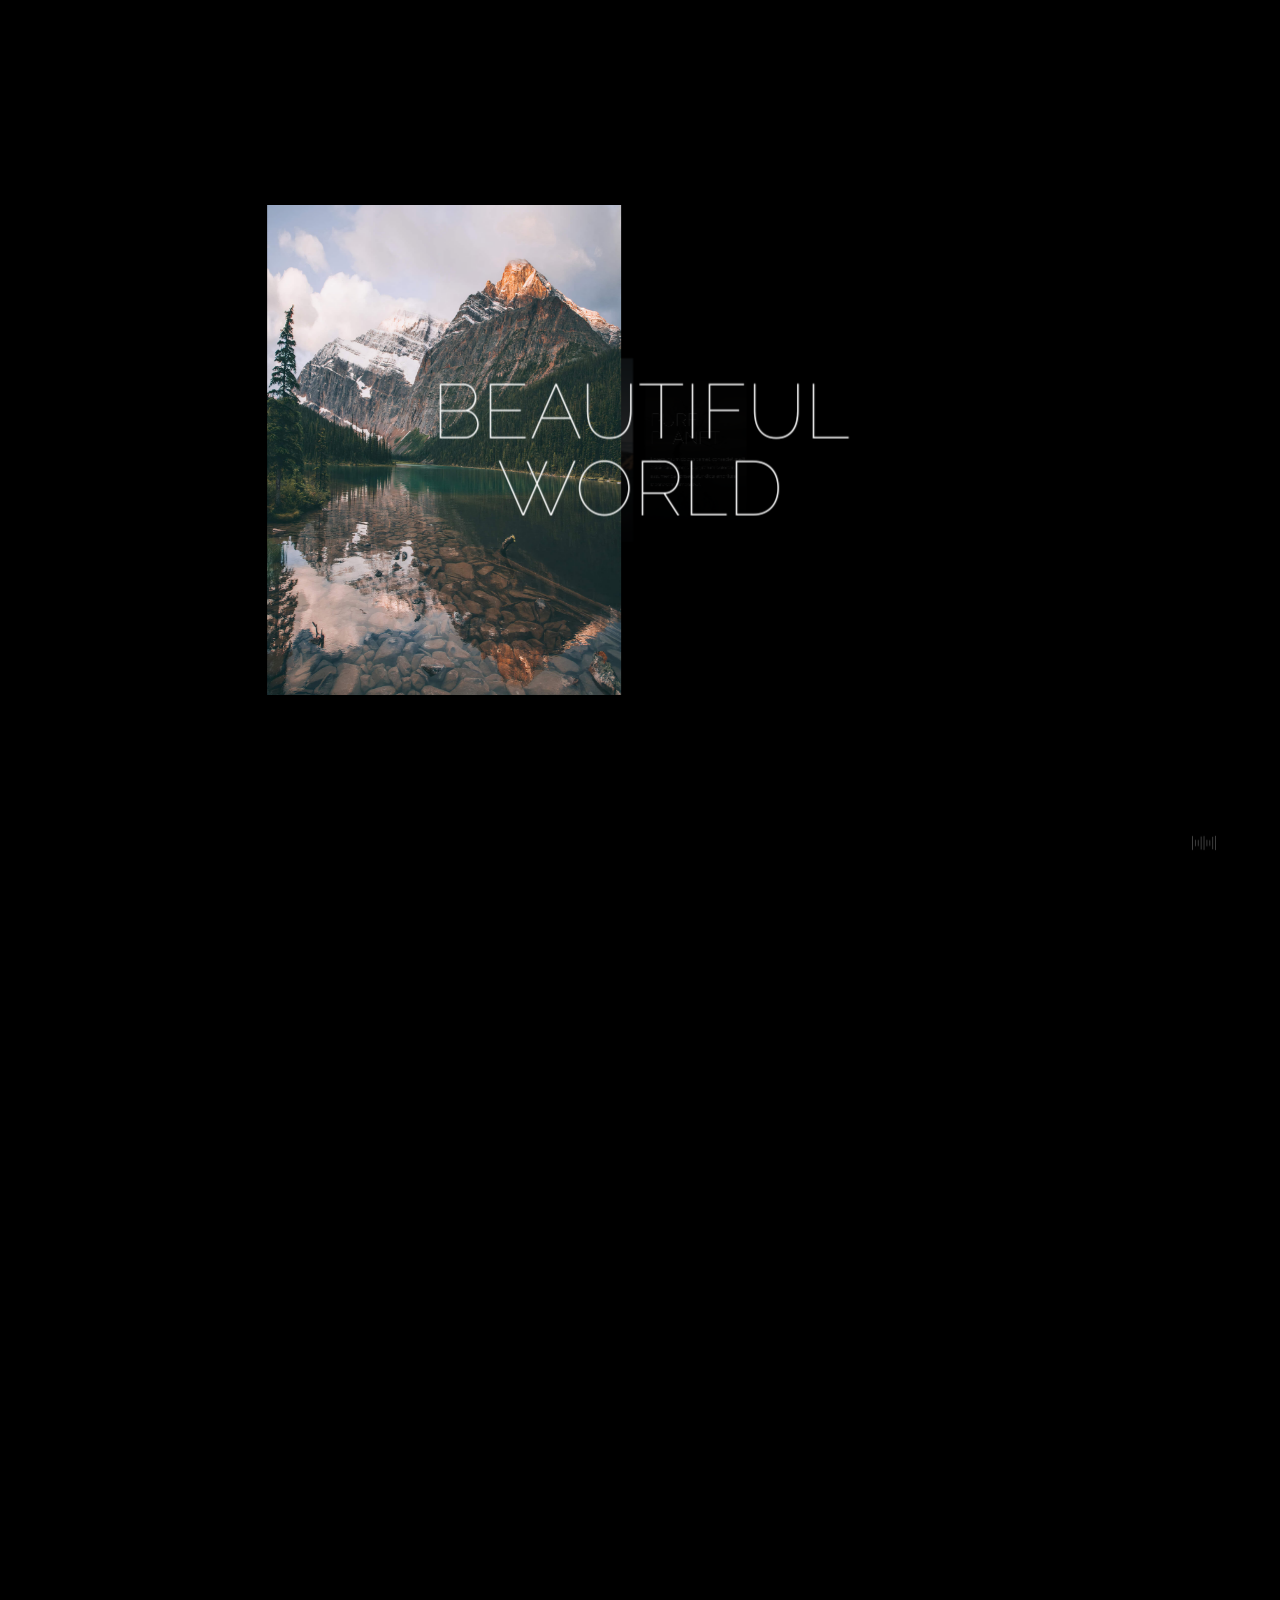
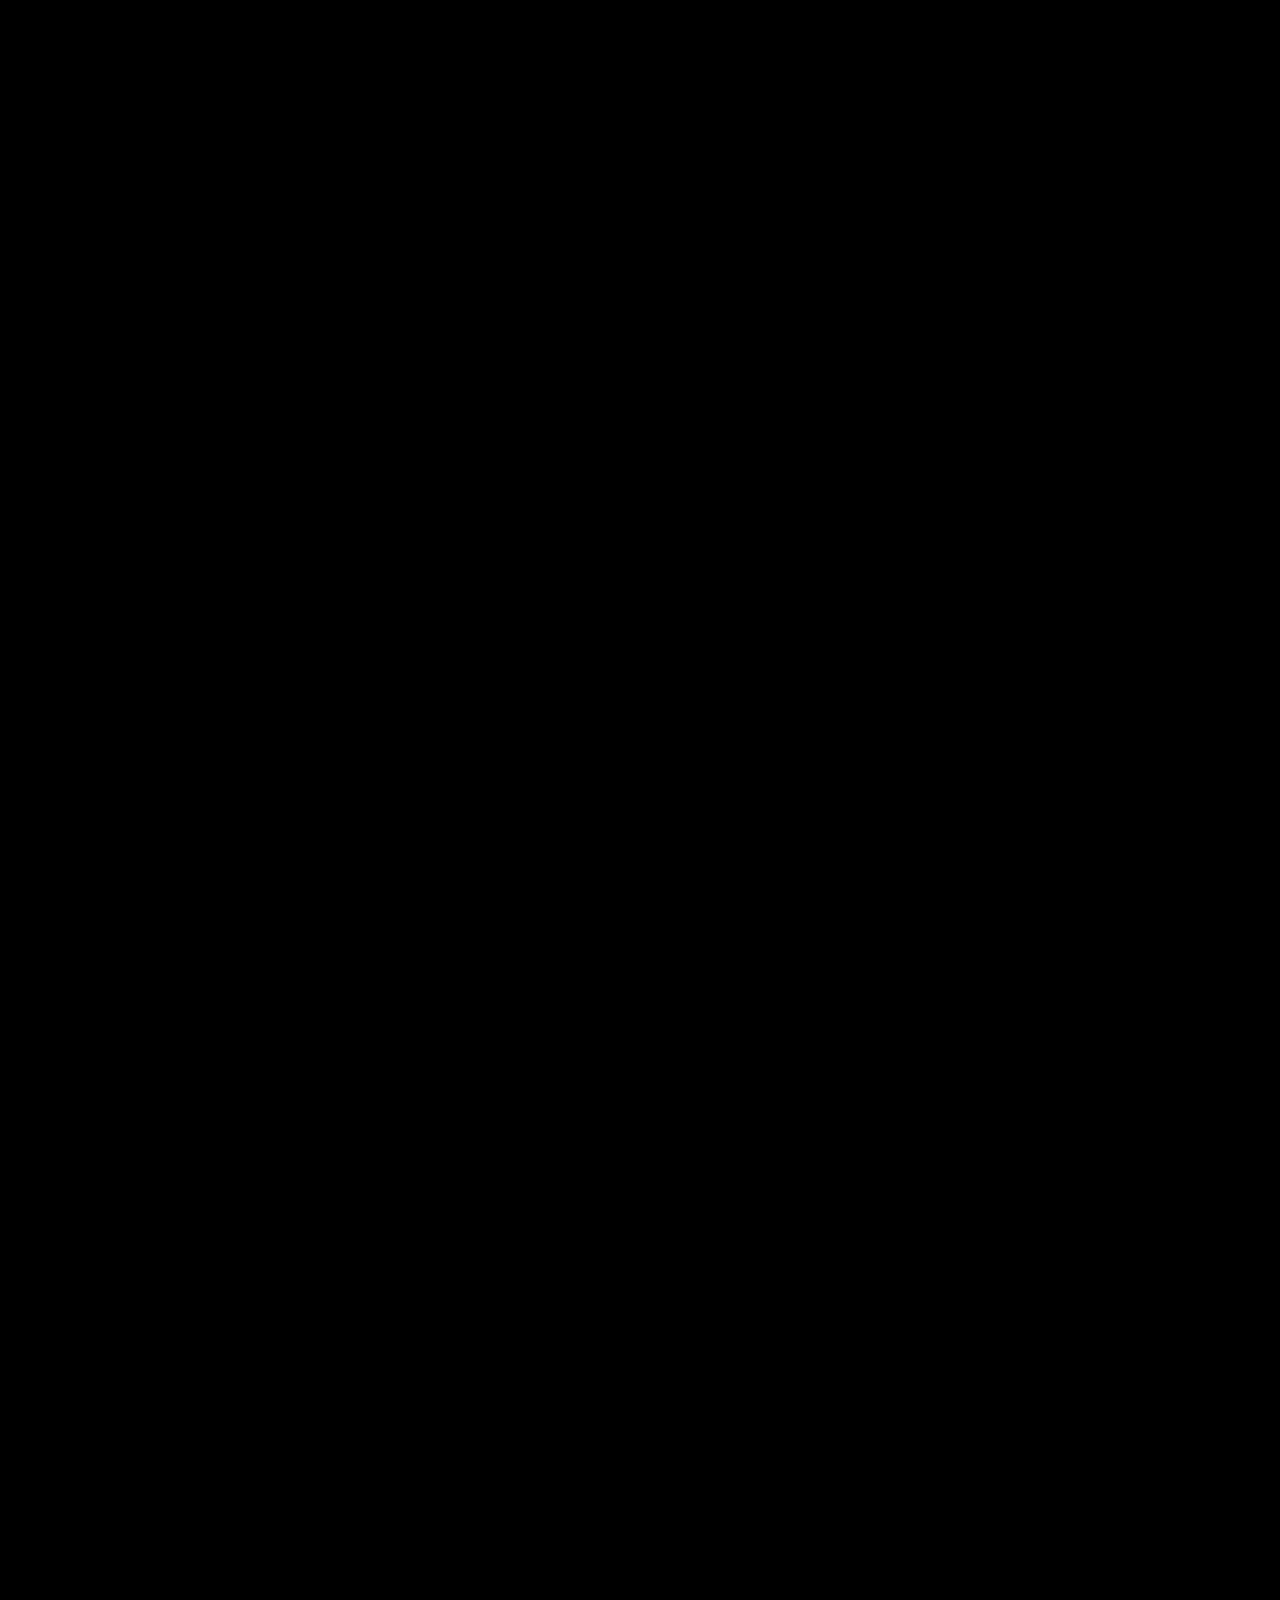
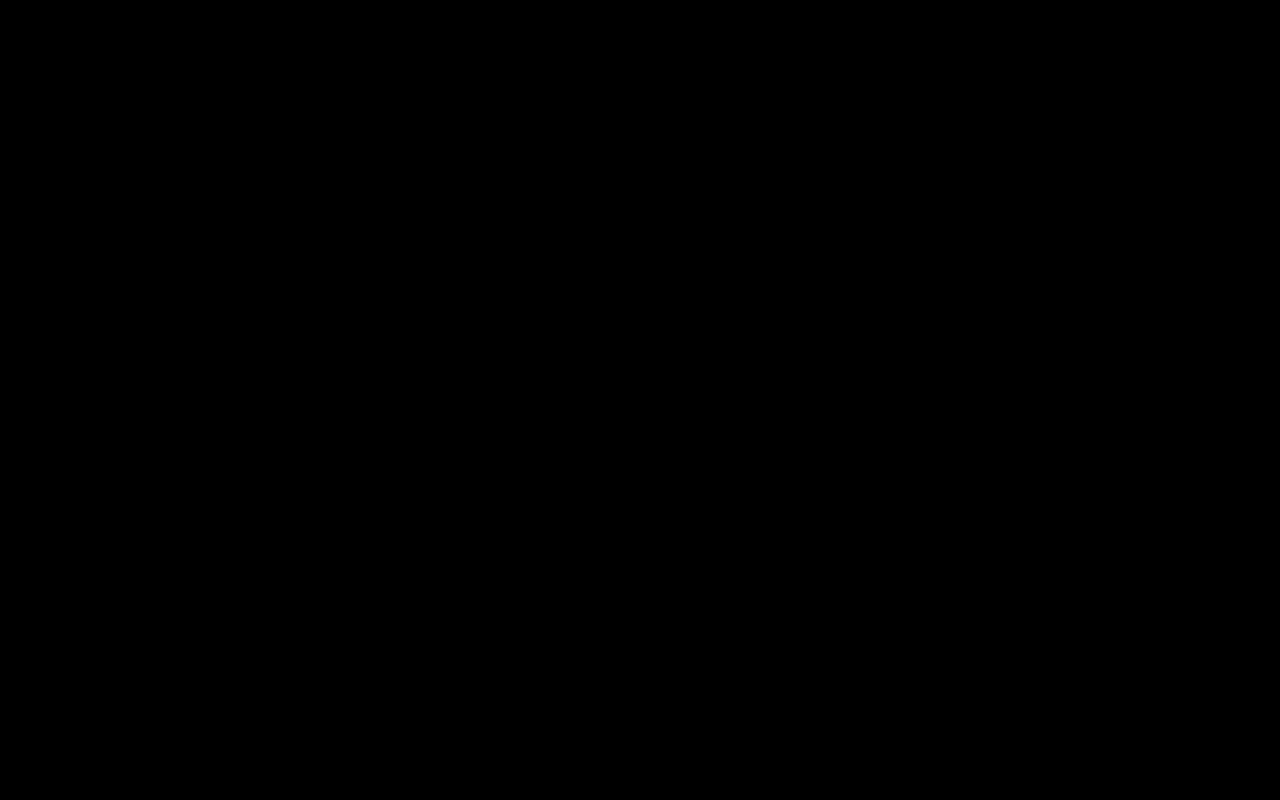
==== commit 2df76d85: "add" ====
--- a/index.html
+++ b/index.html
@@ -1,154 +1,109 @@
-<!doctype html>
+<!DOCTYPE html>
 <html lang="en">
-  <head>
-    <meta charset="UTF-8" />
-    <meta name="viewport" content="width=device-width, initial-scale=1.0" />
-    <title>Document</title>
-    <link rel="stylesheet" href="./css/style.css" />
-    <script src="./js/index.js" defer></script>
-  </head>
-  <body>
-    <div class="container">
-      <section class="gallery">
-        <div class="frame">
-          <div class="frame-content">
-            <h2>Beautiful World</h2>
-          </div>
-        </div>
+<head>
+	<meta charset="UTF-8">
+	<meta http-equiv="X-UA-Compatible" content="IE=edge">
+	<meta name="viewport" content="width=device-width, initial-scale=1.0">
+	<title>Document</title>
 
-        <div class="frame">
-          <div class="frame-content">
-            <div
-              loading="lazy"
-              class="frame-media frame-media-left"
-              style="background-image: url(images/1.jpg)"
-            ></div>
-          </div>
-        </div>
+	<link rel="stylesheet" href="css/main.css">
+	<script src="js/app.js" defer></script>
 
-        <div class="frame frame-bg">
-          <div class="frame-content">
-            <video
-              class="frame-media frame-media-right"
-              src="media/video_optimized.mp4"
-              loading="lazy"
-              autoplay
-              loop
-              muted
-            ></video>
-          </div>
-        </div>
+</head>
+<body>
 
-        <div class="frame"></div>
+	<div class="container">
+		<section class="gallery">
 
-        <div class="frame">
-          <div class="frame-content text-right">
-            <h3>Pure planet</h3>
-            <p>
-              Lorem ipsum dolor sit amet, consectetur elit adipisicing. Nemo
-              fugit, rerum dolorem assumenda consequatur dicta error iure
-              laboriosam temporibus.
-            </p>
-          </div>
-        </div>
+			<div class="frame">
+				<div class="frame__content">
+					<h2>Beautiful World</h2>
+				</div>
+			</div>
 
-        <div class="frame frame-bg">
-          <div class="frame-content">
-            <div
-              loading="lazy"
-              class="frame-media frame-media-left"
-              style="background-image: url(images/2.jpg)"
-            ></div>
-          </div>
-        </div>
+			<div class="frame">
+				<div class="frame__content">
+					<div class="frame-media frame-media_left" style="background-image: url(images/1.jpg)"></div>
+				</div>
+			</div>
 
-        <div class="frame"></div>
+			<div class="frame frame_bg">
+				<div class="frame__content">
+					<video class="frame-media frame-media_right" src="media/video_optimized.mp4" autoplay loop muted></video>
+				</div>
+			</div>
 
-        <div class="frame frame-bg">
-          <div class="frame-content">
-            <div
-              loading="lazy"
-              class="frame-media frame-media-right"
-              style="background-image: url(images/3.jpg)"
-            ></div>
-          </div>
-        </div>
+			<div class="frame"></div>
 
-        <div class="frame"></div>
+			<div class="frame">
+				<div class="frame__content text-right">
+					<h3>Pure planet</h3>
+					<p>Lorem ipsum dolor sit amet, consectetur elit adipisicing. Nemo fugit, rerum dolorem assumenda consequatur dicta error iure laboriosam temporibus.</p>
+				</div>
+			</div>
 
-        <div class="frame">
-          <div class="frame-content text-left">
-            <h3>Ask the Mountains</h3>
-            <p>
-              Lorem ipsum dolor sit amet, consectetur elit. Rerum dolorem
-              assumenda consequatur dicta error iure laboriosam temporibus omnis
-              quae eaque aliquam esse unde accusamus dolores non soluta.
-            </p>
-          </div>
-        </div>
+			<div class="frame frame_bg">
+				<div class="frame__content">
+					<div class="frame-media frame-media_left" style="background-image: url(images/2.jpg)"></div>
+				</div>
+			</div>
 
-        <div class="frame frame-bg">
-          <div class="frame-content">
-            <div
-              loading="lazy"
-              class="frame-media frame-media-right"
-              style="background-image: url(images/4.jpg)"
-            ></div>
-          </div>
-        </div>
+			<div class="frame"></div>
 
-        <div class="frame">
-          <div class="frame-content">
-            <video
-              class="frame-media frame-media-left"
-              src="media/video_optimized.mp4"
-              loading="lazy"
-              autoplay
-              loop
-              muted
-            ></video>
-          </div>
-        </div>
+			<div class="frame frame_bg">
+				<div class="frame__content">
+					<div class="frame-media frame-media_right" style="background-image: url(images/3.jpg)"></div>
+				</div>
+			</div>
 
-        <div class="frame"></div>
-        <div class="frame"></div>
+			<div class="frame"></div>
 
-        <div class="frame frame-bg">
-          <div class="frame-content">
-            <div
-              loading="lazy"
-              class="frame-media frame-media-right"
-              style="background-image: url(images/5.jpg)"
-            ></div>
-          </div>
-        </div>
+			<div class="frame">
+				<div class="frame__content text-left">
+					<h3>Ask the Mountains</h3>
+					<p>Lorem ipsum dolor sit amet, consectetur elit. Rerum dolorem assumenda consequatur dicta error iure laboriosam temporibus omnis quae eaque aliquam esse unde accusamus dolores non soluta.</p>
+				</div>
+			</div>
 
-        <div class="frame frame-bg">
-          <div class="frame-content">
-            <video
-              class="frame-media"
-              src="media/video_optimized.mp4"
-              loading="lazy"
-              autoplay
-              loop
-              muted
-            ></video>
-          </div>
-        </div>
+			<div class="frame frame_bg">
+				<div class="frame__content">
+					<div class="frame-media frame-media_right" style="background-image: url(images/4.jpg)"></div>
+				</div>
+			</div>
 
-        <div class="frame"></div>
-        <div class="frame"></div>
+			<div class="frame">
+				<div class="frame__content">
+					<video class="frame-media frame-media_left" src="media/video_optimized.mp4" autoplay loop muted></video>
+				</div>
+			</div>
 
-        <div class="frame">
-          <div class="frame-content">© Denis Daniv</div>
-        </div>
-      </section>
-    </div>
-    <img
-      class="soundbutton paused"
-      src="./images/sound.gif"
-      alt="button_audio"
-    />
-    <audio class="audio" src="./media/ambient.mp3"></audio>
-  </body>
-</html>
+			<div class="frame"></div>
+			<div class="frame"></div>
+
+			<div class="frame frame_bg">
+				<div class="frame__content">
+					<div class="frame-media frame-media_right" style="background-image: url(images/5.jpg)"></div>
+				</div>
+			</div>
+
+			<div class="frame frame_bg">
+				<div class="frame__content">
+					<video class="frame-media" src="media/video_optimized.mp4" autoplay loop muted></video>
+				</div>
+			</div>
+
+			<div class="frame"></div>
+			<div class="frame"></div>
+
+			<div class="frame">
+				<div class="frame__content">© WebDesign Master</div>
+			</div>
+
+		</section>
+	</div>
+
+	<img class="soundbutton paused" src="images/sound.gif" alt="Alt">
+	<audio class="audio" src="media/ambient.mp3" loop></audio>
+
+</body>
+</html>
--- a/css/main.css
+++ b/css/main.css
@@ -0,0 +1,124 @@
+* {
+	margin: 0;
+	padding: 0;
+	box-sizing: border-box;
+}
+:root {
+	--index: calc(1vw + 1vh);
+	--gutter: 30px;
+	--side-small: 26;
+	--side-big: 36;
+	--depth: 4000px;
+	--transition: .75s cubic-bezier(.075, .5, 0, 1)
+}
+
+/* Скрываем Scrollbar */
+body {
+	scrollbar-width: none; /* Firefox */
+}
+body::-webkit-scrollbar { 
+	display: none; /* Safari and Chrome */
+}
+
+@font-face {
+	font-family: raleway_c;
+	src: url(../fonts/raleway-v22-cyrillic-300.woff2);
+	font-weight: 300;
+}
+@font-face {
+	font-family: raleway_c;
+	src: url(../fonts/raleway-v22-cyrillic-100.woff2);
+	font-weight: 100;
+}
+body {
+	background-color: #000;
+	color: #fff;
+	font-size: calc(var(--index) * .8);
+	font-family: raleway_c, sans-serif;
+	line-height: 1.75;
+	height: var(--depth);
+	font-weight: 300;
+}
+.container {
+	width: 100%;
+	height: 100%;
+	position: fixed;
+	perspective: 1500px;
+}
+.gallery {
+	transform-style: preserve-3d;
+	height: 100%;
+}
+.frame {
+	width: 100%;
+	height: 100%;
+	position: absolute;
+	display: flex;
+	align-items: center;
+	justify-content: center;
+	transition: var(--transition), opacity .75s ease;
+	will-change: transform;
+	transform-style: preserve-3d;
+}
+h1, h2, h3, h4 {
+	font-weight: 100;
+	text-transform: uppercase;
+	width: min-content;
+	line-height: 1;
+}
+.frame h2 {
+	text-align: center;
+	font-size: calc(var(--index) * 3.3);
+}
+.frame-media {
+	position: relative;
+	width: calc(var(--index) * var(--side-small));
+	height: calc(var(--index) * var(--side-big));
+	background-position: center;
+	background-size: cover;
+}
+.frame-media_left {
+	right: calc(var(--side-small) / 2 * var(--index) + var(--gutter));
+}
+.frame-media_right {
+	left: calc(var(--side-small) / 2 * var(--index) + var(--gutter));
+}
+.frame_bg {
+	background-color: rgb(0 0 0 / .87);
+}
+video.frame-media {
+	width: calc(var(--index) * var(--side-big));
+	height: calc(var(--index) * var(--side-small));
+}
+video.frame-media_right {
+	left: calc(var(--side-big) / 2 * var(--index) + var(--gutter));
+}
+video.frame-media_left {
+	right: calc(var(--side-big) / 2 * var(--index) + var(--gutter));
+}
+.text-right > * {
+	position: relative;
+	left: 18vw;
+}
+.text-left > * {
+	position: relative;
+	right: 18vw;
+}
+.frame h3 {
+	font-size: calc(var(--index) * 3);
+}
+.frame p {
+	max-width: 30vw;
+	margin-top: 3vh;
+}
+.soundbutton {
+	position: fixed;
+	bottom: 5vh;
+	right: 5vw;
+	cursor: pointer;
+	width: 24px;
+	transition: .25s ease;
+}
+.soundbutton.paused {
+	opacity: .25;
+}
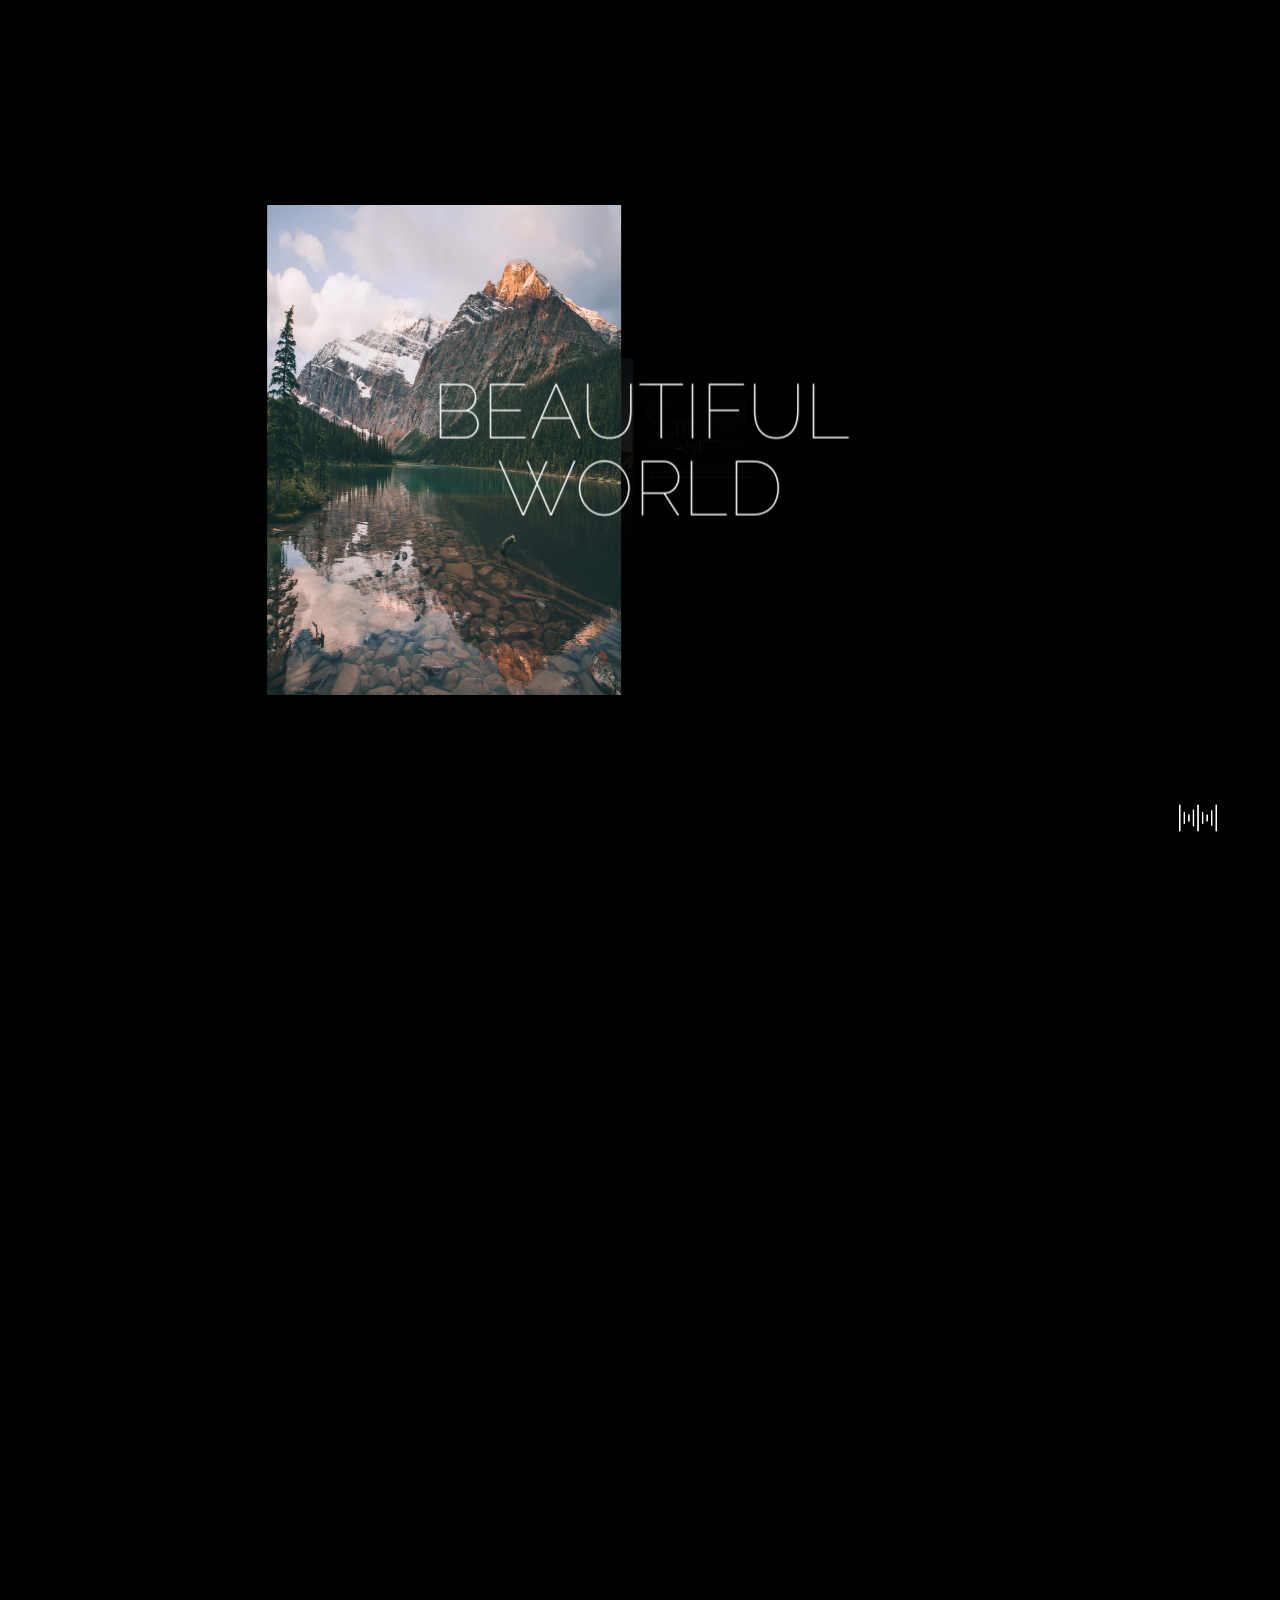
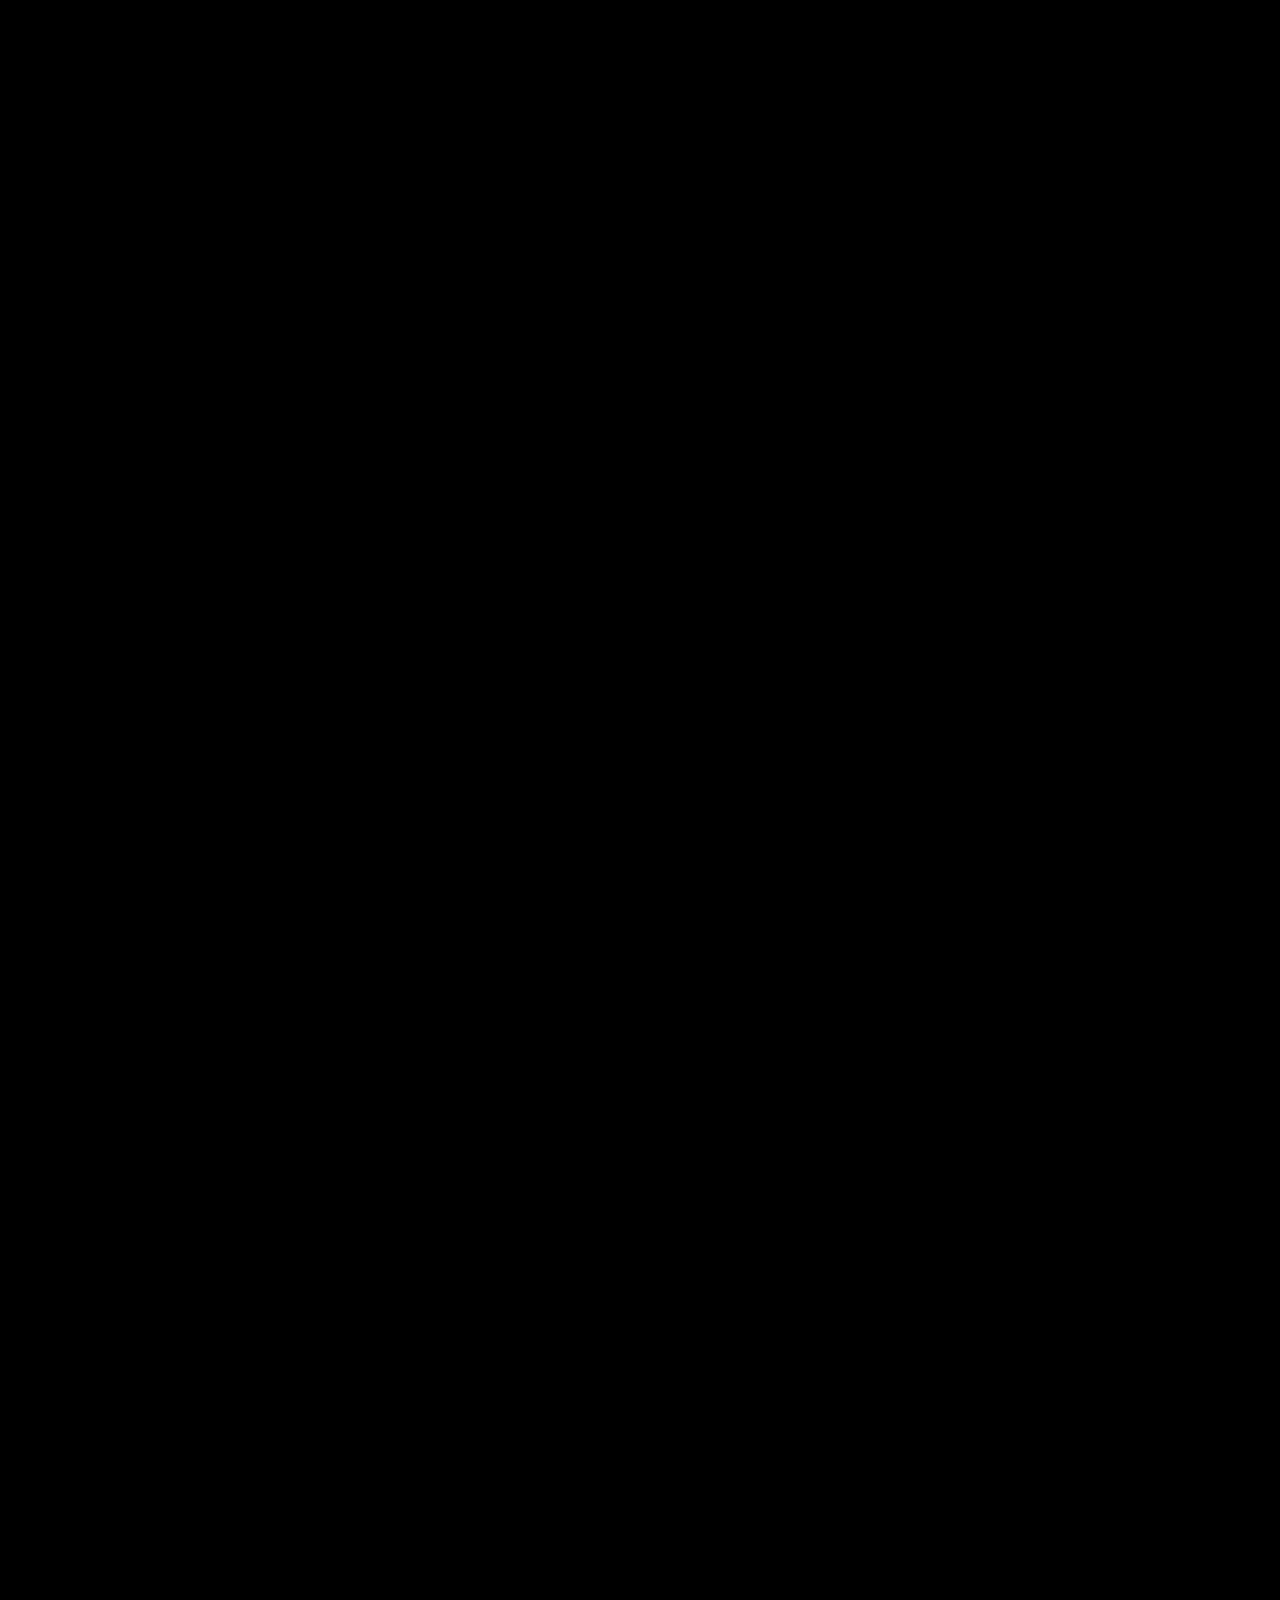
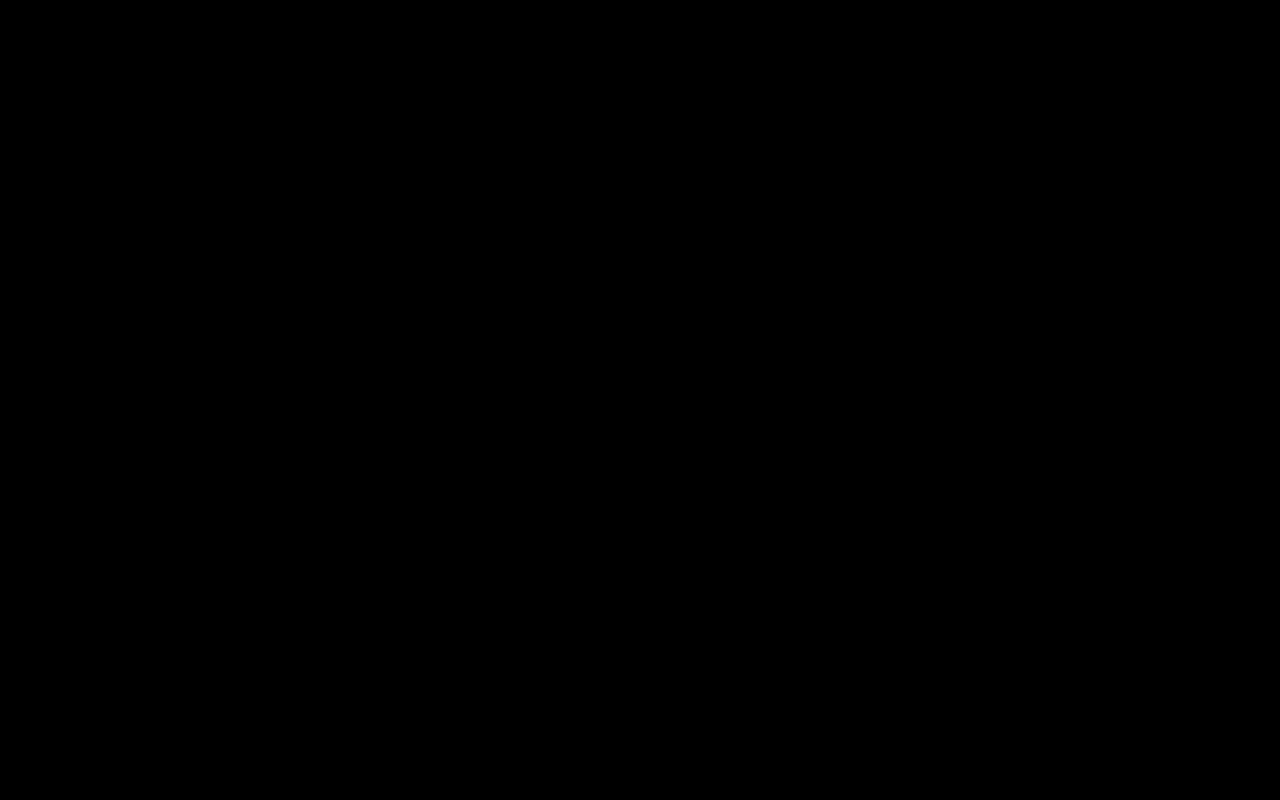
==== commit 1f4cf284: "add" ====
--- a/index.html
+++ b/index.html
@@ -1,109 +1,154 @@
-<!DOCTYPE html>
+<!doctype html>
 <html lang="en">
-<head>
-	<meta charset="UTF-8">
-	<meta http-equiv="X-UA-Compatible" content="IE=edge">
-	<meta name="viewport" content="width=device-width, initial-scale=1.0">
-	<title>Document</title>
+  <head>
+    <meta charset="UTF-8" />
+    <meta name="viewport" content="width=device-width, initial-scale=1.0" />
+    <title>Document</title>
+    <link rel="stylesheet" href="./css/style.css" />
+    <script src="./js/index.js" defer></script>
+  </head>
+  <body>
+    <div class="container">
+      <section class="gallery">
+        <div class="frame">
+          <div class="frame-content">
+            <h2>Beautiful World</h2>
+          </div>
+        </div>
 
-	<link rel="stylesheet" href="css/main.css">
-	<script src="js/app.js" defer></script>
+        <div class="frame">
+          <div class="frame-content">
+            <div
+              loading="lazy"
+              class="frame-media frame-media-left"
+              style="background-image: url(images/1.jpg)"
+            ></div>
+          </div>
+        </div>
 
-</head>
-<body>
+        <div class="frame frame-bg">
+          <div class="frame-content">
+            <video
+              class="frame-media frame-media-right"
+              src="media/video_optimized.mp4"
+              loading="lazy"
+              autoplay
+              loop
+              muted
+            ></video>
+          </div>
+        </div>
 
-	<div class="container">
-		<section class="gallery">
+        <div class="frame"></div>
 
-			<div class="frame">
-				<div class="frame__content">
-					<h2>Beautiful World</h2>
-				</div>
-			</div>
+        <div class="frame">
+          <div class="frame-content text-right">
+            <h3>Pure planet</h3>
+            <p>
+              Lorem ipsum dolor sit amet, consectetur elit adipisicing. Nemo
+              fugit, rerum dolorem assumenda consequatur dicta error iure
+              laboriosam temporibus.
+            </p>
+          </div>
+        </div>
 
-			<div class="frame">
-				<div class="frame__content">
-					<div class="frame-media frame-media_left" style="background-image: url(images/1.jpg)"></div>
-				</div>
-			</div>
+        <div class="frame frame-bg">
+          <div class="frame-content">
+            <div
+              loading="lazy"
+              class="frame-media frame-media-left"
+              style="background-image: url(images/2.jpg)"
+            ></div>
+          </div>
+        </div>
 
-			<div class="frame frame_bg">
-				<div class="frame__content">
-					<video class="frame-media frame-media_right" src="media/video_optimized.mp4" autoplay loop muted></video>
-				</div>
-			</div>
+        <div class="frame"></div>
 
-			<div class="frame"></div>
+        <div class="frame frame-bg">
+          <div class="frame-content">
+            <div
+              loading="lazy"
+              class="frame-media frame-media-right"
+              style="background-image: url(images/3.jpg)"
+            ></div>
+          </div>
+        </div>
 
-			<div class="frame">
-				<div class="frame__content text-right">
-					<h3>Pure planet</h3>
-					<p>Lorem ipsum dolor sit amet, consectetur elit adipisicing. Nemo fugit, rerum dolorem assumenda consequatur dicta error iure laboriosam temporibus.</p>
-				</div>
-			</div>
+        <div class="frame"></div>
 
-			<div class="frame frame_bg">
-				<div class="frame__content">
-					<div class="frame-media frame-media_left" style="background-image: url(images/2.jpg)"></div>
-				</div>
-			</div>
+        <div class="frame">
+          <div class="frame-content text-left">
+            <h3>Ask the Mountains</h3>
+            <p>
+              Lorem ipsum dolor sit amet, consectetur elit. Rerum dolorem
+              assumenda consequatur dicta error iure laboriosam temporibus omnis
+              quae eaque aliquam esse unde accusamus dolores non soluta.
+            </p>
+          </div>
+        </div>
 
-			<div class="frame"></div>
+        <div class="frame frame-bg">
+          <div class="frame-content">
+            <div
+              loading="lazy"
+              class="frame-media frame-media-right"
+              style="background-image: url(images/4.jpg)"
+            ></div>
+          </div>
+        </div>
 
-			<div class="frame frame_bg">
-				<div class="frame__content">
-					<div class="frame-media frame-media_right" style="background-image: url(images/3.jpg)"></div>
-				</div>
-			</div>
+        <div class="frame">
+          <div class="frame-content">
+            <video
+              class="frame-media frame-media-left"
+              src="media/video_optimized.mp4"
+              loading="lazy"
+              autoplay
+              loop
+              muted
+            ></video>
+          </div>
+        </div>
 
-			<div class="frame"></div>
+        <div class="frame"></div>
+        <div class="frame"></div>
 
-			<div class="frame">
-				<div class="frame__content text-left">
-					<h3>Ask the Mountains</h3>
-					<p>Lorem ipsum dolor sit amet, consectetur elit. Rerum dolorem assumenda consequatur dicta error iure laboriosam temporibus omnis quae eaque aliquam esse unde accusamus dolores non soluta.</p>
-				</div>
-			</div>
+        <div class="frame frame-bg">
+          <div class="frame-content">
+            <div
+              loading="lazy"
+              class="frame-media frame-media-right"
+              style="background-image: url(images/5.jpg)"
+            ></div>
+          </div>
+        </div>
 
-			<div class="frame frame_bg">
-				<div class="frame__content">
-					<div class="frame-media frame-media_right" style="background-image: url(images/4.jpg)"></div>
-				</div>
-			</div>
+        <div class="frame frame-bg">
+          <div class="frame-content">
+            <video
+              class="frame-media"
+              src="media/video_optimized.mp4"
+              loading="lazy"
+              autoplay
+              loop
+              muted
+            ></video>
+          </div>
+        </div>
 
-			<div class="frame">
-				<div class="frame__content">
-					<video class="frame-media frame-media_left" src="media/video_optimized.mp4" autoplay loop muted></video>
-				</div>
-			</div>
+        <div class="frame"></div>
+        <div class="frame"></div>
 
-			<div class="frame"></div>
-			<div class="frame"></div>
-
-			<div class="frame frame_bg">
-				<div class="frame__content">
-					<div class="frame-media frame-media_right" style="background-image: url(images/5.jpg)"></div>
-				</div>
-			</div>
-
-			<div class="frame frame_bg">
-				<div class="frame__content">
-					<video class="frame-media" src="media/video_optimized.mp4" autoplay loop muted></video>
-				</div>
-			</div>
-
-			<div class="frame"></div>
-			<div class="frame"></div>
-
-			<div class="frame">
-				<div class="frame__content">© WebDesign Master</div>
-			</div>
-
-		</section>
-	</div>
-
-	<img class="soundbutton paused" src="images/sound.gif" alt="Alt">
-	<audio class="audio" src="media/ambient.mp3" loop></audio>
-
-</body>
-</html>+        <div class="frame">
+          <div class="frame-content">© Denis Daniv</div>
+        </div>
+      </section>
+    </div>
+    <img
+      class="soundbutton paused"
+      src="./images/sound.gif"
+      alt="button_audio"
+    />
+    <audio class="audio" src="./media/ambient.mp3"></audio>
+  </body>
+</html>
--- a/css/style.css
+++ b/css/style.css
@@ -0,0 +1,137 @@
+* {
+  margin: 0;
+  padding: 0;
+  box-sizing: border-box;
+}
+
+:root {
+  --index: calc(1vw + 1vh);
+  --gutter: 30px;
+  --side-small: 26;
+  --side-big: 36;
+  --depth: 4000px;
+  --transition: 0.75s cubic-bezier(0.075, 0.5, 0, 1);
+}
+h1,
+h2,
+h3,
+h4 {
+  font-weight: 100;
+  text-transform: uppercase;
+  width: min-content;
+  line-height: 1;
+}
+@font-face {
+  font-family: raleway_c;
+  src: url(../fonts/raleway-v22-cyrillic-300.woff2);
+  font-weight: 300;
+}
+@font-face {
+  font-family: raleway_c;
+  src: url(../fonts/raleway-v22-cyrillic-100.woff2);
+  font-weight: 100;
+}
+body {
+  background-color: #000;
+  color: white;
+  font-size: calc(var(--index) * 0.8);
+  font-family: raleway_c, sans-serif;
+  line-height: 1.75;
+  height: var(--depth);
+  font-weight: 300;
+}
+
+.container {
+  width: 100%;
+  height: 100%;
+  position: fixed;
+  perspective: 1500px;
+}
+
+.gallery {
+  transform-style: preserve-3d;
+  height: 100%;
+}
+
+.frame {
+  width: 100%;
+  height: 100%;
+  position: absolute;
+  display: flex;
+  align-items: center;
+  justify-content: center;
+  transition:
+    var(--transition),
+    opacity 0.75s ease;
+  will-change: transform;
+  transform-style: preserve-3d;
+}
+
+.frame h2 {
+  text-align: center;
+  font-size: calc(var(--index) * 3.3);
+}
+
+.frame-media {
+  position: relative;
+  width: calc(var(--index) * var(--side-small));
+  height: calc(var(--index) * var(--side-big));
+  background-position: center;
+  background-size: cover;
+}
+
+.frame-media-left {
+  right: calc(var(--side-small) / 2 * var(--index) + var(--gutter));
+}
+
+.frame-media-right {
+  left: calc(var(--side-small) / 2 * var(--index) + var(--gutter));
+}
+
+video.frame-media {
+  width: calc(var(--index) * var(--side-big));
+  height: calc(var(--index) * var(--side-small));
+}
+video.frame-media-right {
+  left: calc(var(--side-big) / 2 * var(--index) + var(--gutter));
+}
+video.frame-media-left {
+  right: calc(var(--side-big) / 2 * var(--index) + var(--gutter));
+}
+.frame-bg {
+  background-color: rgb(0 0 0 / 0.9);
+}
+
+.text-right > * {
+  position: relative;
+  left: 18vw;
+}
+
+.text-left {
+  position: relative;
+  right: 18vw;
+}
+
+.frame h3 {
+  font-size: calc(var(--index) * 3);
+}
+
+.frame p {
+  font-size: calc(var(--index) * 0.5);
+  margin-top: 5vh;
+  max-width: 30vw;
+}
+
+.soundbutton {
+  position: fixed;
+  bottom: 7vh;
+  right: 7vh;
+  cursor: pointer;
+  width: 38px;
+  transition: 0.25s ease;
+  opacity: 0.25;
+}
+
+.soundbutton.paused {
+  opacity: 1;
+}
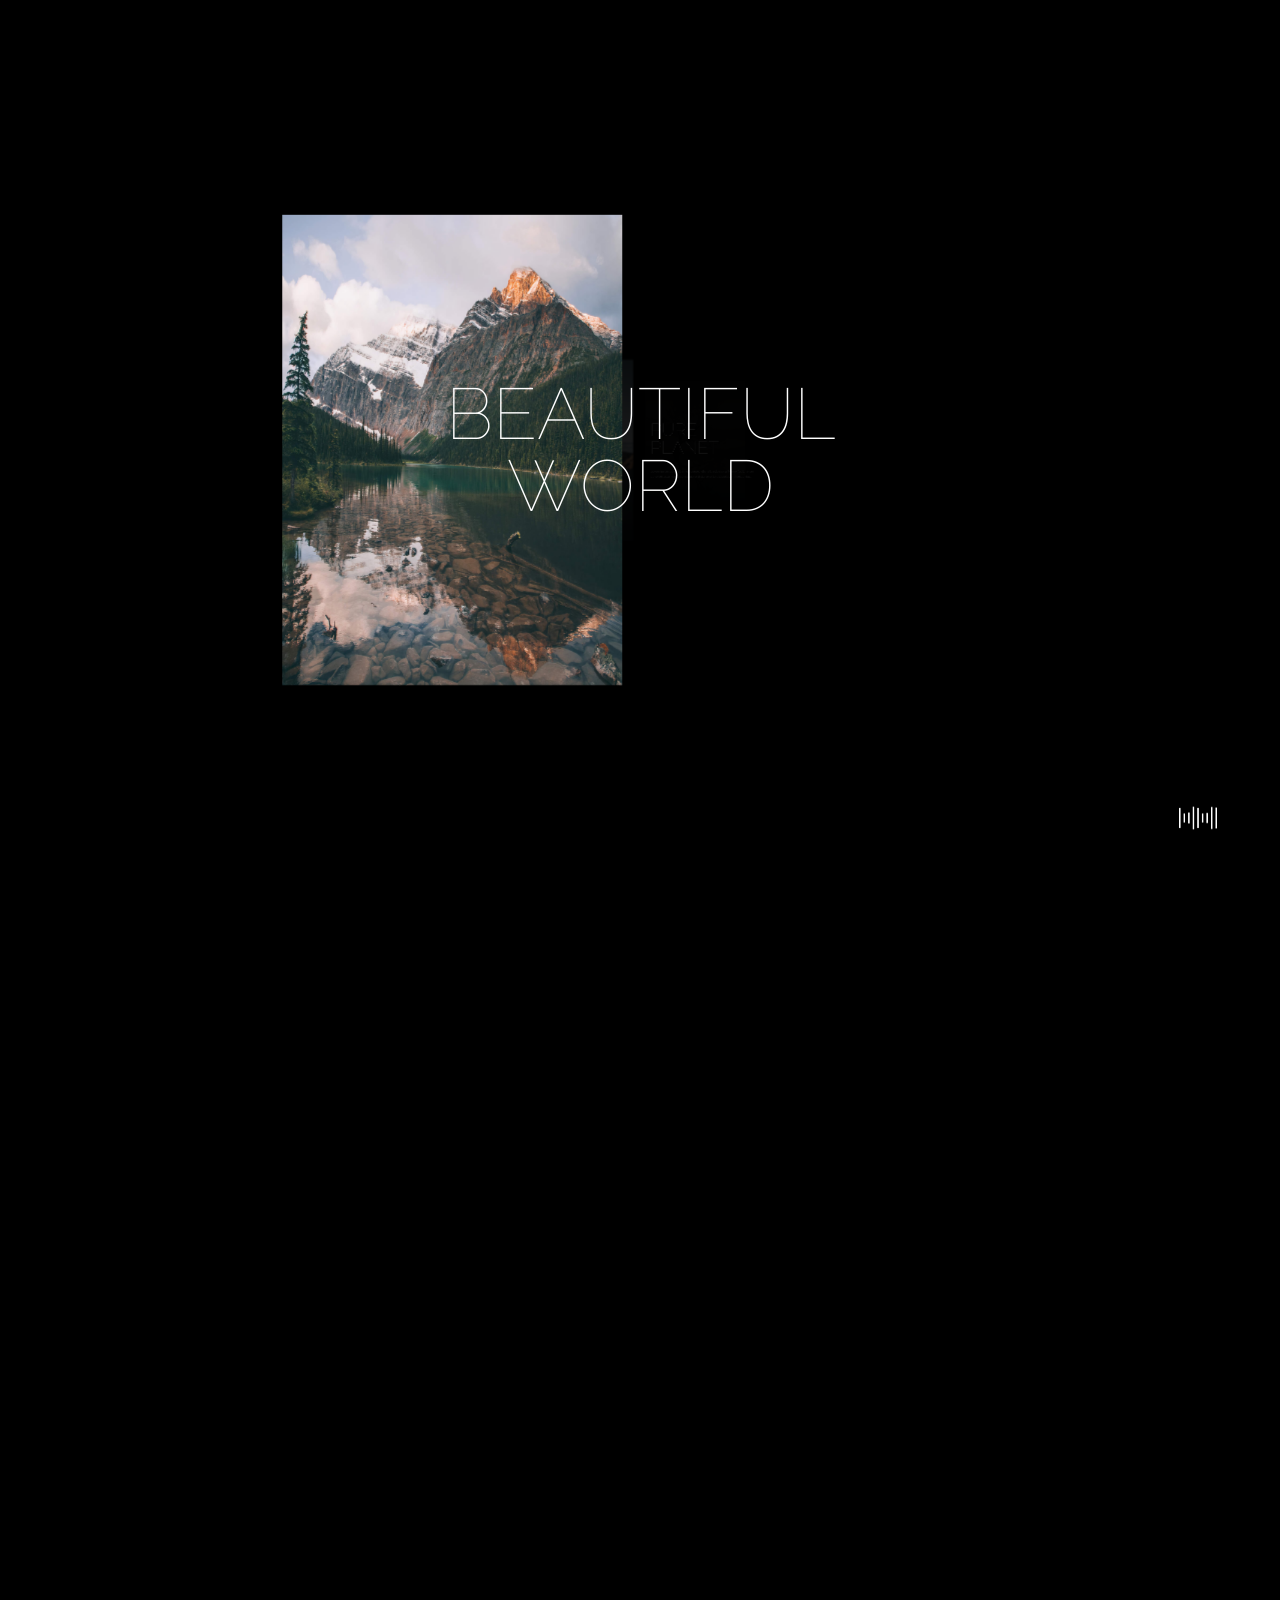
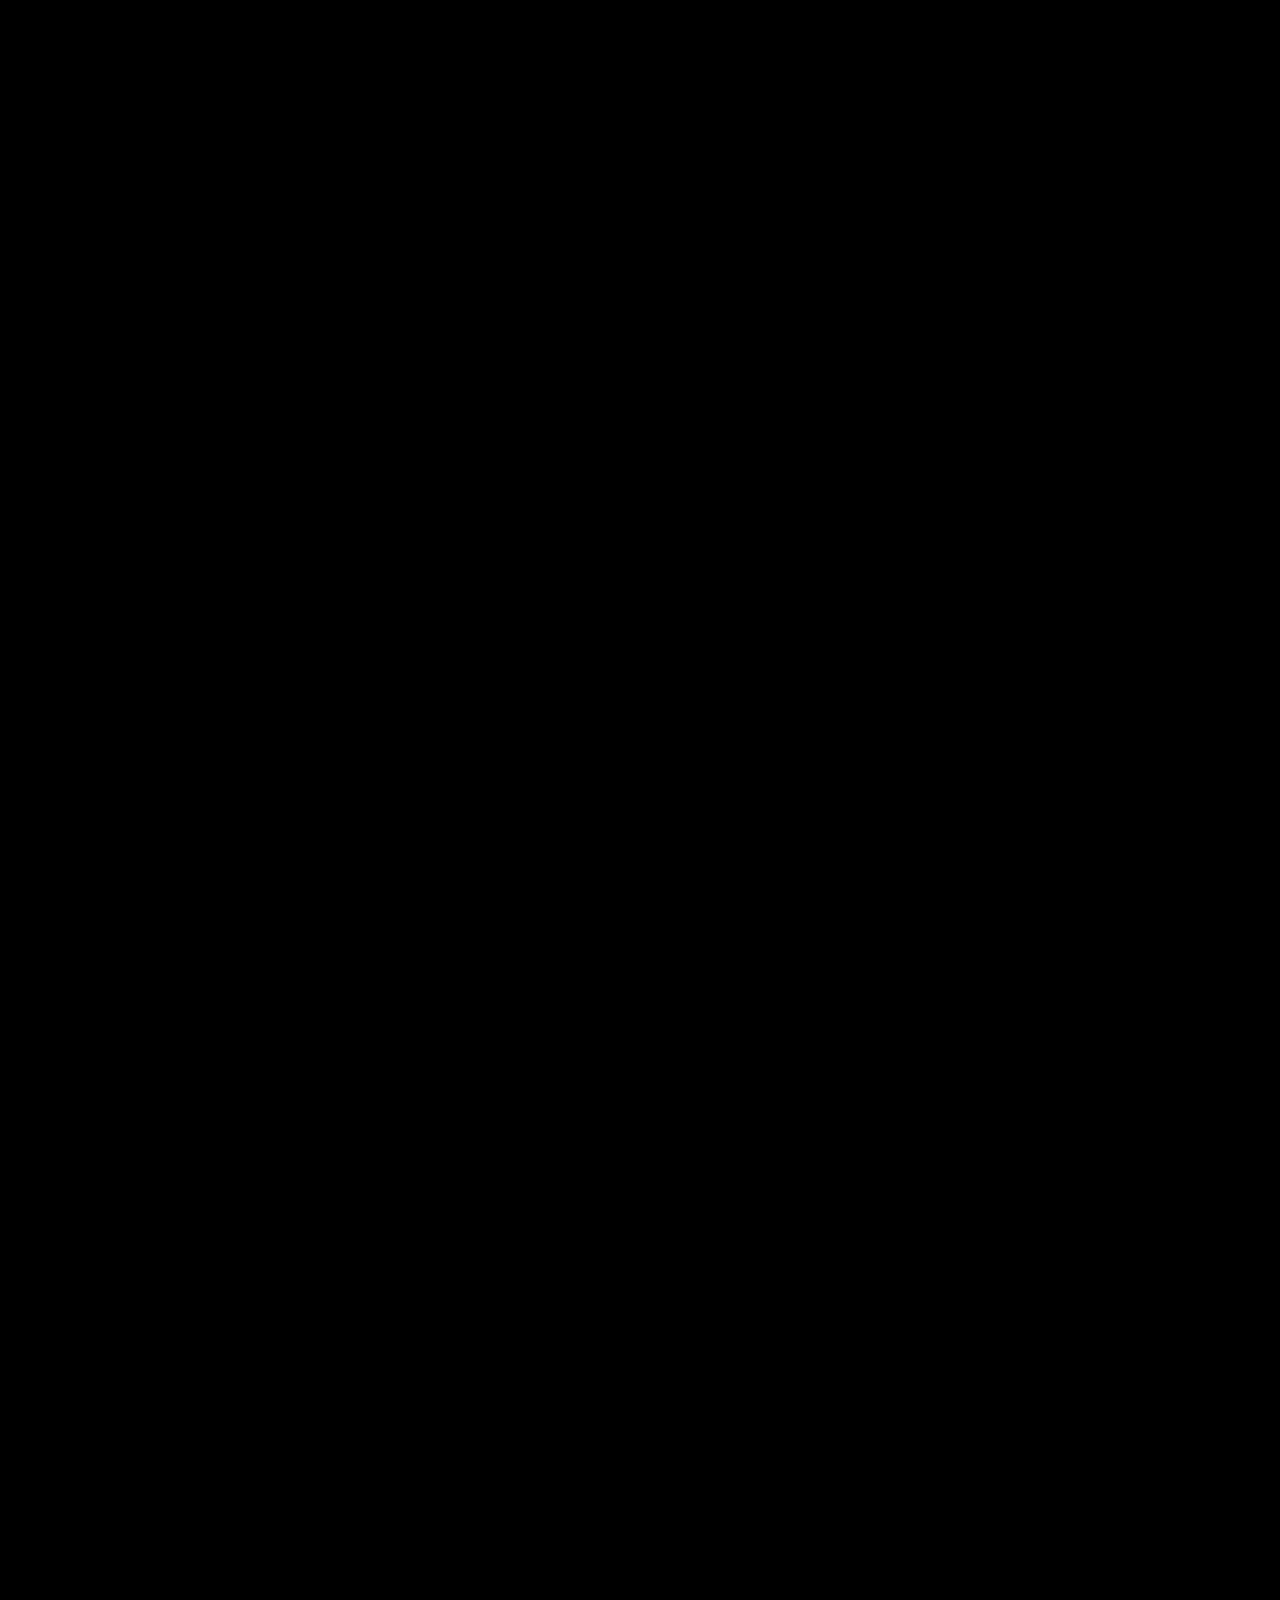
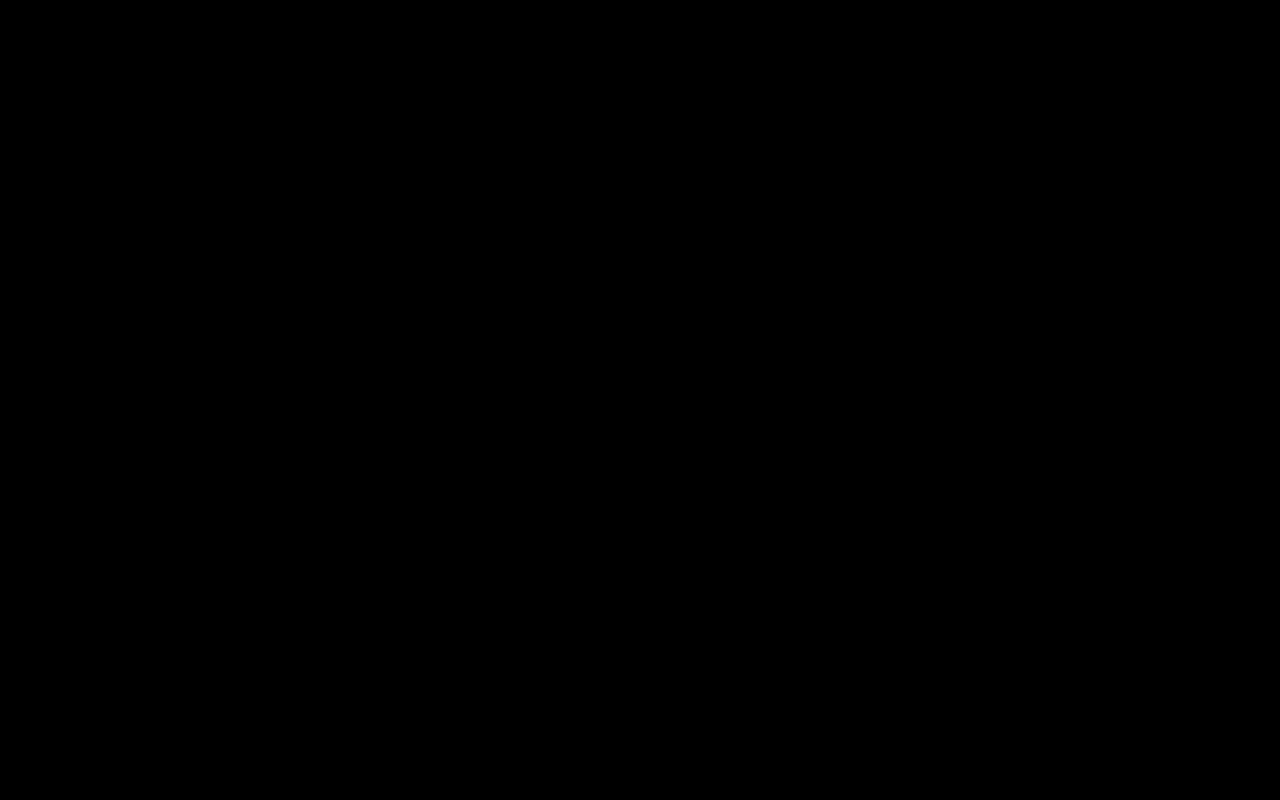
==== commit 1ce81164: "фвв" ====
--- a/index.html
+++ b/index.html
@@ -5,7 +5,7 @@
     <meta name="viewport" content="width=device-width, initial-scale=1.0" />
     <title>Document</title>
     <link rel="stylesheet" href="./css/style.css" />
-    <script src="./js/index.js" defer></script>
+    <script src="./js/index.js"></script>
   </head>
   <body>
     <div class="container">
